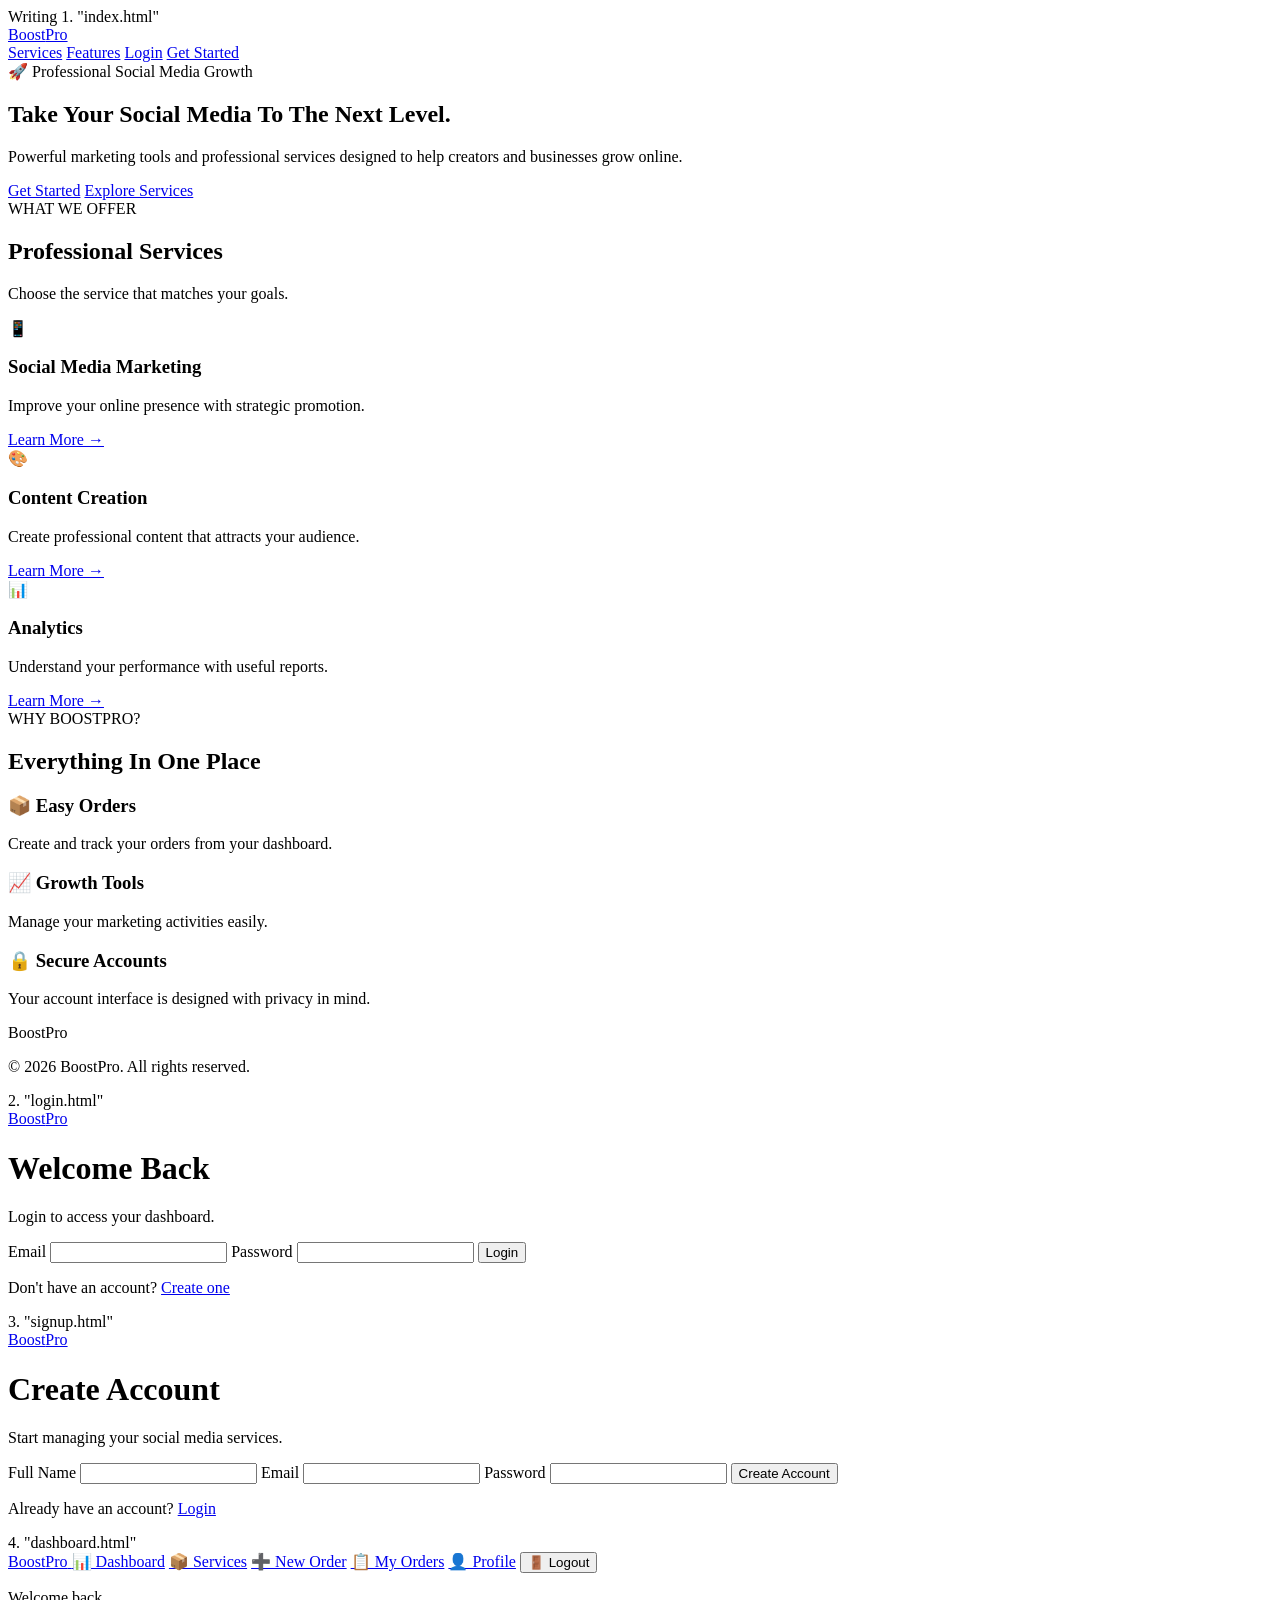
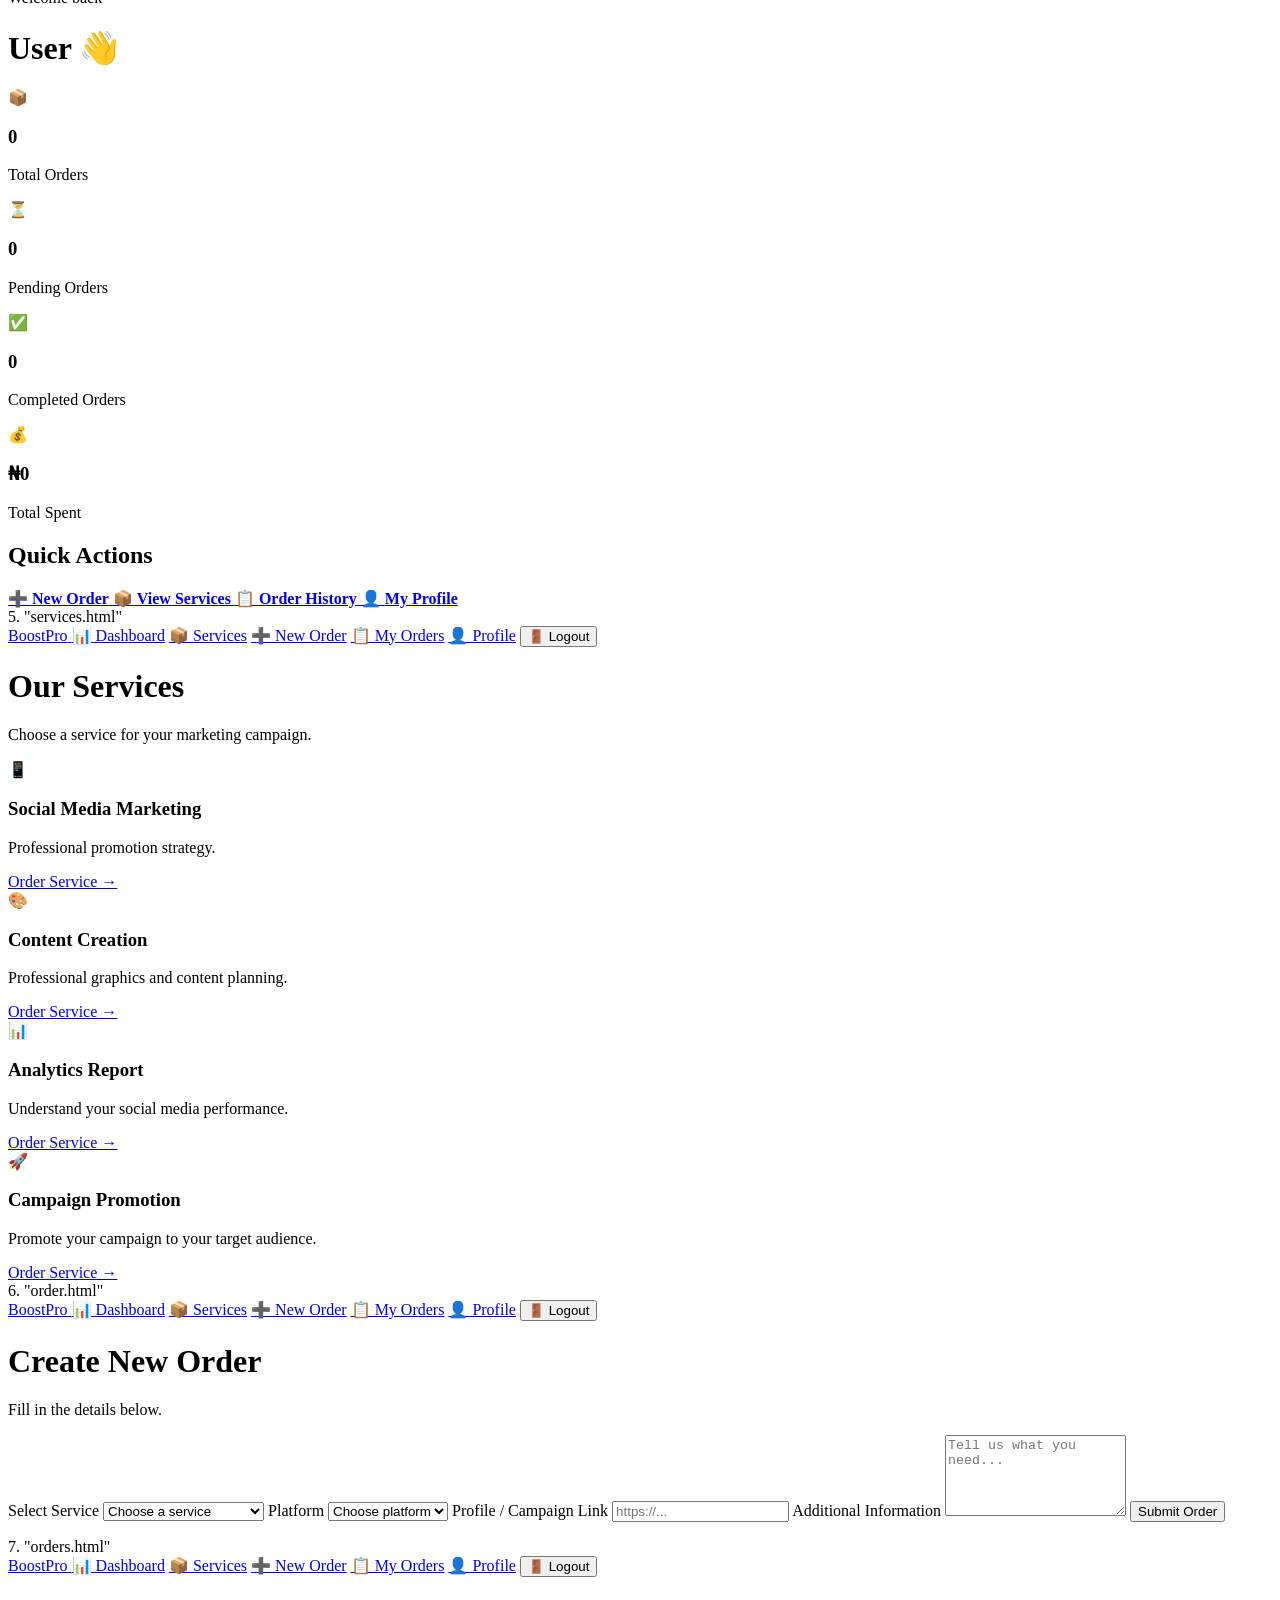
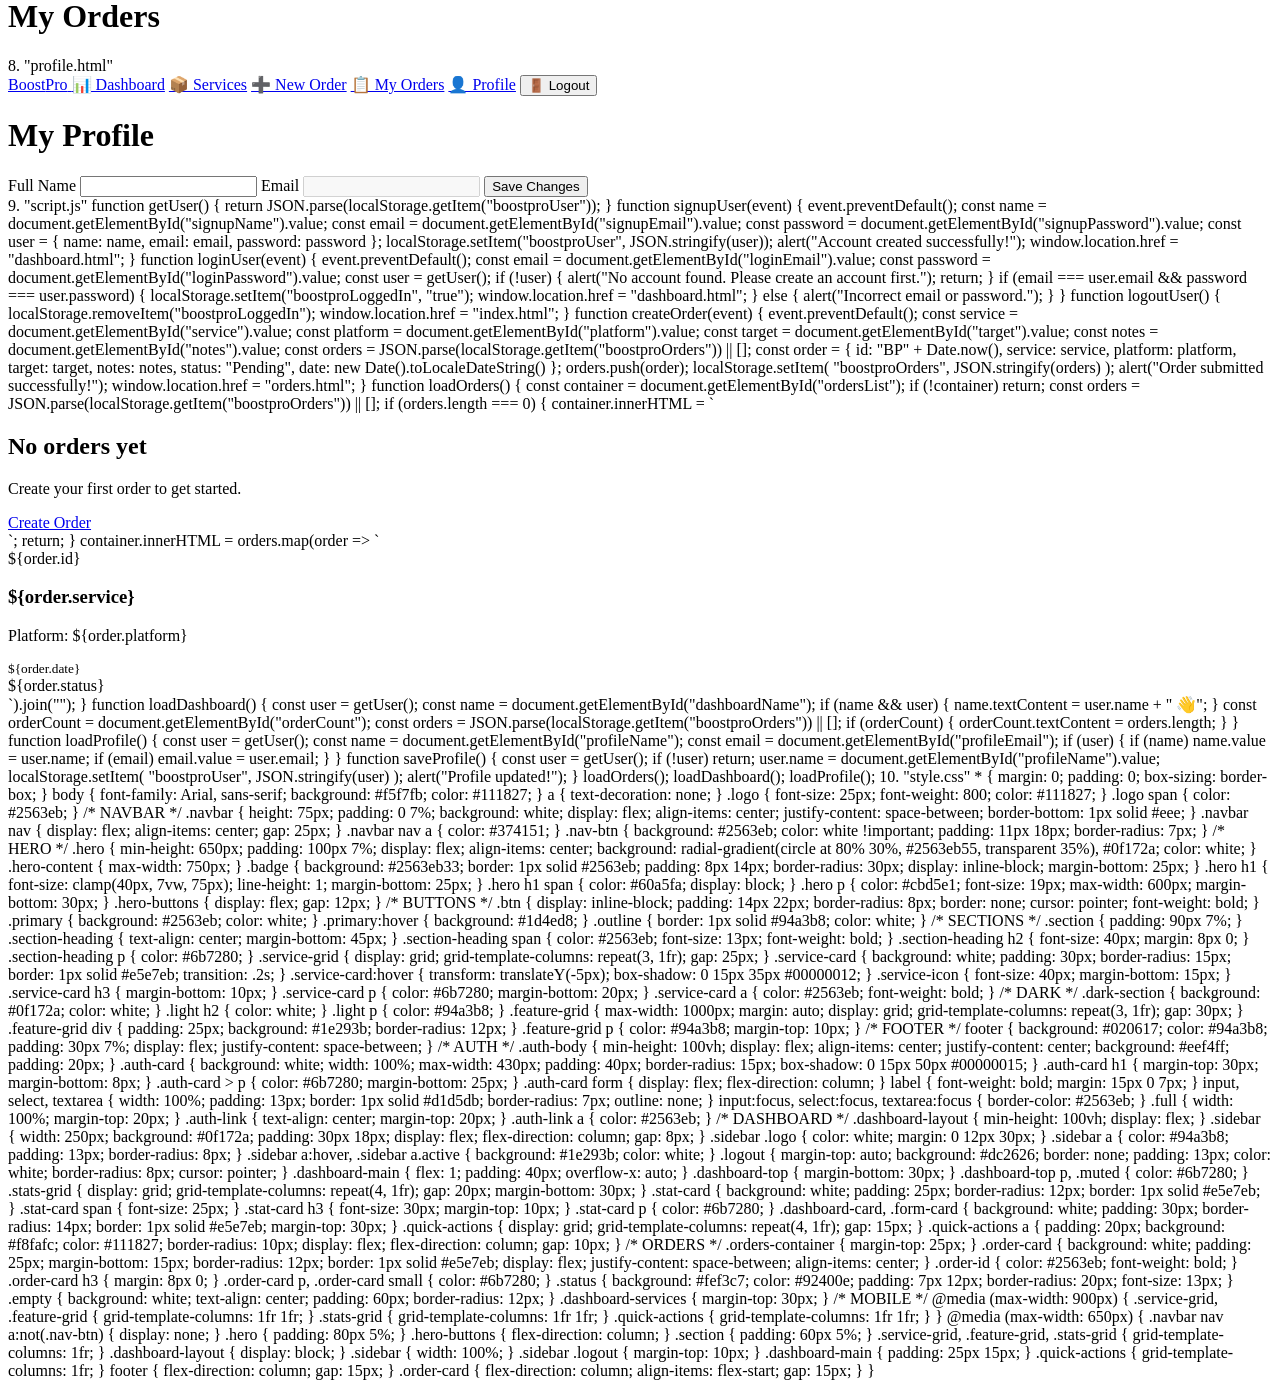
==== index.html @ b759e81b "Add files via upload" ====
Writing

1. "index.html"

<!DOCTYPE html>
<html lang="en">
<head>
  <meta charset="UTF-8">
  <meta name="viewport" content="width=device-width, initial-scale=1.0">
  <title>Danny Hub | Social Media Marketing</title>
  <link rel="stylesheet" href="style.css">
</head>

<body>

<header class="navbar">
  <a href="index.html" class="logo">Boost<span>Pro</span></a>

  <nav>
    <a href="#services">Services</a>
    <a href="#features">Features</a>
    <a href="login.html">Login</a>
    <a href="signup.html" class="nav-btn">Get Started</a>
  </nav>
</header>

<section class="hero">
  <div class="hero-content">
    <span class="badge">🚀 Professional Social Media Growth</span>

    <h1>
      Take Your Social Media
      <span>To The Next Level.</span>
    </h1>

    <p>
      Powerful marketing tools and professional services
      designed to help creators and businesses grow online.
    </p>

    <div class="hero-buttons">
      <a href="signup.html" class="btn primary">Get Started</a>
      <a href="#services" class="btn outline">Explore Services</a>
    </div>
  </div>
</section>

<section id="services" class="section">

  <div class="section-heading">
    <span>WHAT WE OFFER</span>
    <h2>Professional Services</h2>
    <p>Choose the service that matches your goals.</p>
  </div>

  <div class="service-grid">

    <div class="service-card">
      <div class="service-icon">📱</div>
      <h3>Social Media Marketing</h3>
      <p>Improve your online presence with strategic promotion.</p>
      <a href="login.html">Learn More →</a>
    </div>

    <div class="service-card">
      <div class="service-icon">🎨</div>
      <h3>Content Creation</h3>
      <p>Create professional content that attracts your audience.</p>
      <a href="login.html">Learn More →</a>
    </div>

    <div class="service-card">
      <div class="service-icon">📊</div>
      <h3>Analytics</h3>
      <p>Understand your performance with useful reports.</p>
      <a href="login.html">Learn More →</a>
    </div>

  </div>
</section>

<section id="features" class="section dark-section">

  <div class="section-heading light">
    <span>WHY BOOSTPRO?</span>
    <h2>Everything In One Place</h2>
  </div>

  <div class="feature-grid">

    <div>
      <h3>📦 Easy Orders</h3>
      <p>Create and track your orders from your dashboard.</p>
    </div>

    <div>
      <h3>📈 Growth Tools</h3>
      <p>Manage your marketing activities easily.</p>
    </div>

    <div>
      <h3>🔒 Secure Accounts</h3>
      <p>Your account interface is designed with privacy in mind.</p>
    </div>

  </div>

</section>

<footer>
  <div class="logo">Boost<span>Pro</span></div>
  <p>© 2026 BoostPro. All rights reserved.</p>
</footer>

</body>
</html>

2. "login.html"

<!DOCTYPE html>
<html lang="en">
<head>
  <meta charset="UTF-8">
  <meta name="viewport" content="width=device-width, initial-scale=1.0">
  <title>Login | BoostPro</title>
  <link rel="stylesheet" href="style.css">
</head>

<body class="auth-body">

<div class="auth-card">

  <a href="index.html" class="logo">Boost<span>Pro</span></a>

  <h1>Welcome Back</h1>
  <p>Login to access your dashboard.</p>

  <form onsubmit="loginUser(event)">

    <label>Email</label>
    <input type="email" id="loginEmail" required>

    <label>Password</label>
    <input type="password" id="loginPassword" required>

    <button class="btn primary full">Login</button>

  </form>

  <p class="auth-link">
    Don't have an account?
    <a href="signup.html">Create one</a>
  </p>

</div>

<script src="script.js"></script>
</body>
</html>

3. "signup.html"

<!DOCTYPE html>
<html lang="en">
<head>
  <meta charset="UTF-8">
  <meta name="viewport" content="width=device-width, initial-scale=1.0">
  <title>Create Account | BoostPro</title>
  <link rel="stylesheet" href="style.css">
</head>

<body class="auth-body">

<div class="auth-card">

  <a href="index.html" class="logo">Boost<span>Pro</span></a>

  <h1>Create Account</h1>
  <p>Start managing your social media services.</p>

  <form onsubmit="signupUser(event)">

    <label>Full Name</label>
    <input type="text" id="signupName" required>

    <label>Email</label>
    <input type="email" id="signupEmail" required>

    <label>Password</label>
    <input type="password" id="signupPassword" minlength="6" required>

    <button class="btn primary full">Create Account</button>

  </form>

  <p class="auth-link">
    Already have an account?
    <a href="login.html">Login</a>
  </p>

</div>

<script src="script.js"></script>
</body>
</html>

4. "dashboard.html"

<!DOCTYPE html>
<html lang="en">
<head>
  <meta charset="UTF-8">
  <meta name="viewport" content="width=device-width, initial-scale=1.0">
  <title>Dashboard | BoostPro</title>
  <link rel="stylesheet" href="style.css">
</head>

<body>

<div class="dashboard-layout">

<aside class="sidebar">

  <a href="dashboard.html" class="logo">
    Boost<span>Pro</span>
  </a>

  <a class="active" href="dashboard.html">📊 Dashboard</a>
  <a href="services.html">📦 Services</a>
  <a href="order.html">➕ New Order</a>
  <a href="orders.html">📋 My Orders</a>
  <a href="profile.html">👤 Profile</a>

  <button onclick="logoutUser()" class="logout">
    🚪 Logout
  </button>

</aside>

<main class="dashboard-main">

  <div class="dashboard-top">
    <div>
      <p>Welcome back</p>
      <h1 id="dashboardName">User 👋</h1>
    </div>
  </div>

  <div class="stats-grid">

    <div class="stat-card">
      <span>📦</span>
      <h3 id="orderCount">0</h3>
      <p>Total Orders</p>
    </div>

    <div class="stat-card">
      <span>⏳</span>
      <h3>0</h3>
      <p>Pending Orders</p>
    </div>

    <div class="stat-card">
      <span>✅</span>
      <h3>0</h3>
      <p>Completed Orders</p>
    </div>

    <div class="stat-card">
      <span>💰</span>
      <h3>₦0</h3>
      <p>Total Spent</p>
    </div>

  </div>

  <div class="dashboard-card">

    <div class="card-header">
      <h2>Quick Actions</h2>
    </div>

    <div class="quick-actions">

      <a href="order.html">
        <span>➕</span>
        <b>New Order</b>
      </a>

      <a href="services.html">
        <span>📦</span>
        <b>View Services</b>
      </a>

      <a href="orders.html">
        <span>📋</span>
        <b>Order History</b>
      </a>

      <a href="profile.html">
        <span>👤</span>
        <b>My Profile</b>
      </a>

    </div>

  </div>

</main>

</div>

<script src="script.js"></script>
</body>
</html>

5. "services.html"

<!DOCTYPE html>
<html lang="en">
<head>
  <meta charset="UTF-8">
  <meta name="viewport" content="width=device-width, initial-scale=1.0">
  <title>Services | BoostPro</title>
  <link rel="stylesheet" href="style.css">
</head>

<body>

<div class="dashboard-layout">

<aside class="sidebar">

  <a href="dashboard.html" class="logo">
    Boost<span>Pro</span>
  </a>

  <a href="dashboard.html">📊 Dashboard</a>
  <a class="active" href="services.html">📦 Services</a>
  <a href="order.html">➕ New Order</a>
  <a href="orders.html">📋 My Orders</a>
  <a href="profile.html">👤 Profile</a>

  <button onclick="logoutUser()" class="logout">🚪 Logout</button>

</aside>

<main class="dashboard-main">

<h1>Our Services</h1>
<p class="muted">Choose a service for your marketing campaign.</p>

<div class="service-grid dashboard-services">

  <div class="service-card">
    <div class="service-icon">📱</div>
    <h3>Social Media Marketing</h3>
    <p>Professional promotion strategy.</p>
    <a href="order.html">Order Service →</a>
  </div>

  <div class="service-card">
    <div class="service-icon">🎨</div>
    <h3>Content Creation</h3>
    <p>Professional graphics and content planning.</p>
    <a href="order.html">Order Service →</a>
  </div>

  <div class="service-card">
    <div class="service-icon">📊</div>
    <h3>Analytics Report</h3>
    <p>Understand your social media performance.</p>
    <a href="order.html">Order Service →</a>
  </div>

  <div class="service-card">
    <div class="service-icon">🚀</div>
    <h3>Campaign Promotion</h3>
    <p>Promote your campaign to your target audience.</p>
    <a href="order.html">Order Service →</a>
  </div>

</div>

</main>
</div>

<script src="script.js"></script>
</body>
</html>

6. "order.html"

<!DOCTYPE html>
<html lang="en">
<head>
  <meta charset="UTF-8">
  <meta name="viewport" content="width=device-width, initial-scale=1.0">
  <title>New Order | BoostPro</title>
  <link rel="stylesheet" href="style.css">
</head>

<body>

<div class="dashboard-layout">

<aside class="sidebar">

  <a href="dashboard.html" class="logo">
    Boost<span>Pro</span>
  </a>

  <a href="dashboard.html">📊 Dashboard</a>
  <a href="services.html">📦 Services</a>
  <a class="active" href="order.html">➕ New Order</a>
  <a href="orders.html">📋 My Orders</a>
  <a href="profile.html">👤 Profile</a>

  <button onclick="logoutUser()" class="logout">🚪 Logout</button>

</aside>

<main class="dashboard-main">

<div class="form-card">

  <h1>Create New Order</h1>
  <p class="muted">Fill in the details below.</p>

  <form onsubmit="createOrder(event)">

    <label>Select Service</label>

    <select id="service" required>

      <option value="">Choose a service</option>
      <option>Social Media Marketing</option>
      <option>Content Creation</option>
      <option>Analytics Report</option>
      <option>Campaign Promotion</option>

    </select>

    <label>Platform</label>

    <select id="platform" required>

      <option value="">Choose platform</option>
      <option>Instagram</option>
      <option>TikTok</option>
      <option>YouTube</option>
      <option>Facebook</option>
      <option>X</option>

    </select>

    <label>Profile / Campaign Link</label>

    <input
      type="url"
      id="target"
      placeholder="https://..."
      required>

    <label>Additional Information</label>

    <textarea
      id="notes"
      rows="5"
      placeholder="Tell us what you need..."></textarea>

    <button class="btn primary full">
      Submit Order
    </button>

  </form>

</div>

</main>
</div>

<script src="script.js"></script>
</body>
</html>

7. "orders.html"

<!DOCTYPE html>
<html lang="en">
<head>
  <meta charset="UTF-8">
  <meta name="viewport" content="width=device-width, initial-scale=1.0">
  <title>My Orders | BoostPro</title>
  <link rel="stylesheet" href="style.css">
</head>

<body>

<div class="dashboard-layout">

<aside class="sidebar">

  <a href="dashboard.html" class="logo">
    Boost<span>Pro</span>
  </a>

  <a href="dashboard.html">📊 Dashboard</a>
  <a href="services.html">📦 Services</a>
  <a href="order.html">➕ New Order</a>
  <a class="active" href="orders.html">📋 My Orders</a>
  <a href="profile.html">👤 Profile</a>

  <button onclick="logoutUser()" class="logout">🚪 Logout</button>

</aside>

<main class="dashboard-main">

<h1>My Orders</h1>

<div class="orders-container" id="ordersList"></div>

</main>
</div>

<script src="script.js"></script>
</body>
</html>

8. "profile.html"

<!DOCTYPE html>
<html lang="en">
<head>
  <meta charset="UTF-8">
  <meta name="viewport" content="width=device-width, initial-scale=1.0">
  <title>Profile | BoostPro</title>
  <link rel="stylesheet" href="style.css">
</head>

<body>

<div class="dashboard-layout">

<aside class="sidebar">

  <a href="dashboard.html" class="logo">
    Boost<span>Pro</span>
  </a>

  <a href="dashboard.html">📊 Dashboard</a>
  <a href="services.html">📦 Services</a>
  <a href="order.html">➕ New Order</a>
  <a href="orders.html">📋 My Orders</a>
  <a class="active" href="profile.html">👤 Profile</a>

  <button onclick="logoutUser()" class="logout">🚪 Logout</button>

</aside>

<main class="dashboard-main">

<div class="form-card">

<h1>My Profile</h1>

<label>Full Name</label>
<input type="text" id="profileName">

<label>Email</label>
<input type="email" id="profileEmail" disabled>

<button onclick="saveProfile()" class="btn primary">
Save Changes
</button>

</div>

</main>
</div>

<script src="script.js"></script>
</body>
</html>

9. "script.js"

function getUser() {
  return JSON.parse(localStorage.getItem("boostproUser"));
}

function signupUser(event) {

  event.preventDefault();

  const name = document.getElementById("signupName").value;
  const email = document.getElementById("signupEmail").value;
  const password = document.getElementById("signupPassword").value;

  const user = {
    name: name,
    email: email,
    password: password
  };

  localStorage.setItem("boostproUser", JSON.stringify(user));

  alert("Account created successfully!");

  window.location.href = "dashboard.html";
}


function loginUser(event) {

  event.preventDefault();

  const email = document.getElementById("loginEmail").value;
  const password = document.getElementById("loginPassword").value;

  const user = getUser();

  if (!user) {
    alert("No account found. Please create an account first.");
    return;
  }

  if (email === user.email && password === user.password) {

    localStorage.setItem("boostproLoggedIn", "true");

    window.location.href = "dashboard.html";

  } else {

    alert("Incorrect email or password.");

  }
}


function logoutUser() {

  localStorage.removeItem("boostproLoggedIn");

  window.location.href = "index.html";
}


function createOrder(event) {

  event.preventDefault();

  const service = document.getElementById("service").value;
  const platform = document.getElementById("platform").value;
  const target = document.getElementById("target").value;
  const notes = document.getElementById("notes").value;

  const orders =
    JSON.parse(localStorage.getItem("boostproOrders")) || [];

  const order = {

    id: "BP" + Date.now(),

    service: service,

    platform: platform,

    target: target,

    notes: notes,

    status: "Pending",

    date: new Date().toLocaleDateString()

  };

  orders.push(order);

  localStorage.setItem(
    "boostproOrders",
    JSON.stringify(orders)
  );

  alert("Order submitted successfully!");

  window.location.href = "orders.html";
}


function loadOrders() {

  const container =
    document.getElementById("ordersList");

  if (!container) return;

  const orders =
    JSON.parse(localStorage.getItem("boostproOrders")) || [];

  if (orders.length === 0) {

    container.innerHTML = `
      <div class="empty">
        <h2>No orders yet</h2>
        <p>Create your first order to get started.</p>
        <a href="order.html" class="btn primary">
          Create Order
        </a>
      </div>
    `;

    return;
  }

  container.innerHTML = orders.map(order => `

    <div class="order-card">

      <div>

        <span class="order-id">
          ${order.id}
        </span>

        <h3>${order.service}</h3>

        <p>
          Platform: ${order.platform}
        </p>

        <small>
          ${order.date}
        </small>

      </div>

      <span class="status">
        ${order.status}
      </span>

    </div>

  `).join("");
}


function loadDashboard() {

  const user = getUser();

  const name =
    document.getElementById("dashboardName");

  if (name && user) {
    name.textContent = user.name + " 👋";
  }

  const orderCount =
    document.getElementById("orderCount");

  const orders =
    JSON.parse(localStorage.getItem("boostproOrders")) || [];

  if (orderCount) {
    orderCount.textContent = orders.length;
  }
}


function loadProfile() {

  const user = getUser();

  const name =
    document.getElementById("profileName");

  const email =
    document.getElementById("profileEmail");

  if (user) {

    if (name) name.value = user.name;

    if (email) email.value = user.email;

  }
}


function saveProfile() {

  const user = getUser();

  if (!user) return;

  user.name =
    document.getElementById("profileName").value;

  localStorage.setItem(
    "boostproUser",
    JSON.stringify(user)
  );

  alert("Profile updated!");

}


loadOrders();
loadDashboard();
loadProfile();

10. "style.css"

* {
  margin: 0;
  padding: 0;
  box-sizing: border-box;
}

body {
  font-family: Arial, sans-serif;
  background: #f5f7fb;
  color: #111827;
}

a {
  text-decoration: none;
}

.logo {
  font-size: 25px;
  font-weight: 800;
  color: #111827;
}

.logo span {
  color: #2563eb;
}

/* NAVBAR */

.navbar {
  height: 75px;
  padding: 0 7%;
  background: white;
  display: flex;
  align-items: center;
  justify-content: space-between;
  border-bottom: 1px solid #eee;
}

.navbar nav {
  display: flex;
  align-items: center;
  gap: 25px;
}

.navbar nav a {
  color: #374151;
}

.nav-btn {
  background: #2563eb;
  color: white !important;
  padding: 11px 18px;
  border-radius: 7px;
}

/* HERO */

.hero {
  min-height: 650px;
  padding: 100px 7%;
  display: flex;
  align-items: center;
  background:
    radial-gradient(circle at 80% 30%, #2563eb55, transparent 35%),
    #0f172a;
  color: white;
}

.hero-content {
  max-width: 750px;
}

.badge {
  background: #2563eb33;
  border: 1px solid #2563eb;
  padding: 8px 14px;
  border-radius: 30px;
  display: inline-block;
  margin-bottom: 25px;
}

.hero h1 {
  font-size: clamp(40px, 7vw, 75px);
  line-height: 1;
  margin-bottom: 25px;
}

.hero h1 span {
  color: #60a5fa;
  display: block;
}

.hero p {
  color: #cbd5e1;
  font-size: 19px;
  max-width: 600px;
  margin-bottom: 30px;
}

.hero-buttons {
  display: flex;
  gap: 12px;
}

/* BUTTONS */

.btn {
  display: inline-block;
  padding: 14px 22px;
  border-radius: 8px;
  border: none;
  cursor: pointer;
  font-weight: bold;
}

.primary {
  background: #2563eb;
  color: white;
}

.primary:hover {
  background: #1d4ed8;
}

.outline {
  border: 1px solid #94a3b8;
  color: white;
}

/* SECTIONS */

.section {
  padding: 90px 7%;
}

.section-heading {
  text-align: center;
  margin-bottom: 45px;
}

.section-heading span {
  color: #2563eb;
  font-size: 13px;
  font-weight: bold;
}

.section-heading h2 {
  font-size: 40px;
  margin: 8px 0;
}

.section-heading p {
  color: #6b7280;
}

.service-grid {
  display: grid;
  grid-template-columns: repeat(3, 1fr);
  gap: 25px;
}

.service-card {
  background: white;
  padding: 30px;
  border-radius: 15px;
  border: 1px solid #e5e7eb;
  transition: .2s;
}

.service-card:hover {
  transform: translateY(-5px);
  box-shadow: 0 15px 35px #00000012;
}

.service-icon {
  font-size: 40px;
  margin-bottom: 15px;
}

.service-card h3 {
  margin-bottom: 10px;
}

.service-card p {
  color: #6b7280;
  margin-bottom: 20px;
}

.service-card a {
  color: #2563eb;
  font-weight: bold;
}

/* DARK */

.dark-section {
  background: #0f172a;
  color: white;
}

.light h2 {
  color: white;
}

.light p {
  color: #94a3b8;
}

.feature-grid {
  max-width: 1000px;
  margin: auto;
  display: grid;
  grid-template-columns: repeat(3, 1fr);
  gap: 30px;
}

.feature-grid div {
  padding: 25px;
  background: #1e293b;
  border-radius: 12px;
}

.feature-grid p {
  color: #94a3b8;
  margin-top: 10px;
}

/* FOOTER */

footer {
  background: #020617;
  color: #94a3b8;
  padding: 30px 7%;
  display: flex;
  justify-content: space-between;
}

/* AUTH */

.auth-body {
  min-height: 100vh;
  display: flex;
  align-items: center;
  justify-content: center;
  background: #eef4ff;
  padding: 20px;
}

.auth-card {
  background: white;
  width: 100%;
  max-width: 430px;
  padding: 40px;
  border-radius: 15px;
  box-shadow: 0 15px 50px #00000015;
}

.auth-card h1 {
  margin-top: 30px;
  margin-bottom: 8px;
}

.auth-card > p {
  color: #6b7280;
  margin-bottom: 25px;
}

.auth-card form {
  display: flex;
  flex-direction: column;
}

label {
  font-weight: bold;
  margin: 15px 0 7px;
}

input,
select,
textarea {
  width: 100%;
  padding: 13px;
  border: 1px solid #d1d5db;
  border-radius: 7px;
  outline: none;
}

input:focus,
select:focus,
textarea:focus {
  border-color: #2563eb;
}

.full {
  width: 100%;
  margin-top: 20px;
}

.auth-link {
  text-align: center;
  margin-top: 20px;
}

.auth-link a {
  color: #2563eb;
}

/* DASHBOARD */

.dashboard-layout {
  min-height: 100vh;
  display: flex;
}

.sidebar {
  width: 250px;
  background: #0f172a;
  padding: 30px 18px;
  display: flex;
  flex-direction: column;
  gap: 8px;
}

.sidebar .logo {
  color: white;
  margin: 0 12px 30px;
}

.sidebar a {
  color: #94a3b8;
  padding: 13px;
  border-radius: 8px;
}

.sidebar a:hover,
.sidebar a.active {
  background: #1e293b;
  color: white;
}

.logout {
  margin-top: auto;
  background: #dc2626;
  border: none;
  padding: 13px;
  color: white;
  border-radius: 8px;
  cursor: pointer;
}

.dashboard-main {
  flex: 1;
  padding: 40px;
  overflow-x: auto;
}

.dashboard-top {
  margin-bottom: 30px;
}

.dashboard-top p,
.muted {
  color: #6b7280;
}

.stats-grid {
  display: grid;
  grid-template-columns: repeat(4, 1fr);
  gap: 20px;
  margin-bottom: 30px;
}

.stat-card {
  background: white;
  padding: 25px;
  border-radius: 12px;
  border: 1px solid #e5e7eb;
}

.stat-card span {
  font-size: 25px;
}

.stat-card h3 {
  font-size: 30px;
  margin-top: 10px;
}

.stat-card p {
  color: #6b7280;
}

.dashboard-card,
.form-card {
  background: white;
  padding: 30px;
  border-radius: 14px;
  border: 1px solid #e5e7eb;
  margin-top: 30px;
}

.quick-actions {
  display: grid;
  grid-template-columns: repeat(4, 1fr);
  gap: 15px;
}

.quick-actions a {
  padding: 20px;
  background: #f8fafc;
  color: #111827;
  border-radius: 10px;
  display: flex;
  flex-direction: column;
  gap: 10px;
}

/* ORDERS */

.orders-container {
  margin-top: 25px;
}

.order-card {
  background: white;
  padding: 25px;
  margin-bottom: 15px;
  border-radius: 12px;
  border: 1px solid #e5e7eb;
  display: flex;
  justify-content: space-between;
  align-items: center;
}

.order-id {
  color: #2563eb;
  font-weight: bold;
}

.order-card h3 {
  margin: 8px 0;
}

.order-card p,
.order-card small {
  color: #6b7280;
}

.status {
  background: #fef3c7;
  color: #92400e;
  padding: 7px 12px;
  border-radius: 20px;
  font-size: 13px;
}

.empty {
  background: white;
  text-align: center;
  padding: 60px;
  border-radius: 12px;
}

.dashboard-services {
  margin-top: 30px;
}

/* MOBILE */

@media (max-width: 900px) {

  .service-grid,
  .feature-grid {
    grid-template-columns: 1fr 1fr;
  }

  .stats-grid {
    grid-template-columns: 1fr 1fr;
  }

  .quick-actions {
    grid-template-columns: 1fr 1fr;
  }

}

@media (max-width: 650px) {

  .navbar nav a:not(.nav-btn) {
    display: none;
  }

  .hero {
    padding: 80px 5%;
  }

  .hero-buttons {
    flex-direction: column;
  }

  .section {
    padding: 60px 5%;
  }

  .service-grid,
  .feature-grid,
  .stats-grid {
    grid-template-columns: 1fr;
  }

  .dashboard-layout {
    display: block;
  }

  .sidebar {
    width: 100%;
  }

  .sidebar .logout {
    margin-top: 10px;
  }

  .dashboard-main {
    padding: 25px 15px;
  }

  .quick-actions {
    grid-template-columns: 1fr;
  }

  footer {
    flex-direction: column;
    gap: 15px;
  }

  .order-card {
    flex-direction: column;
    align-items: flex-start;
    gap: 15px;
  }

}
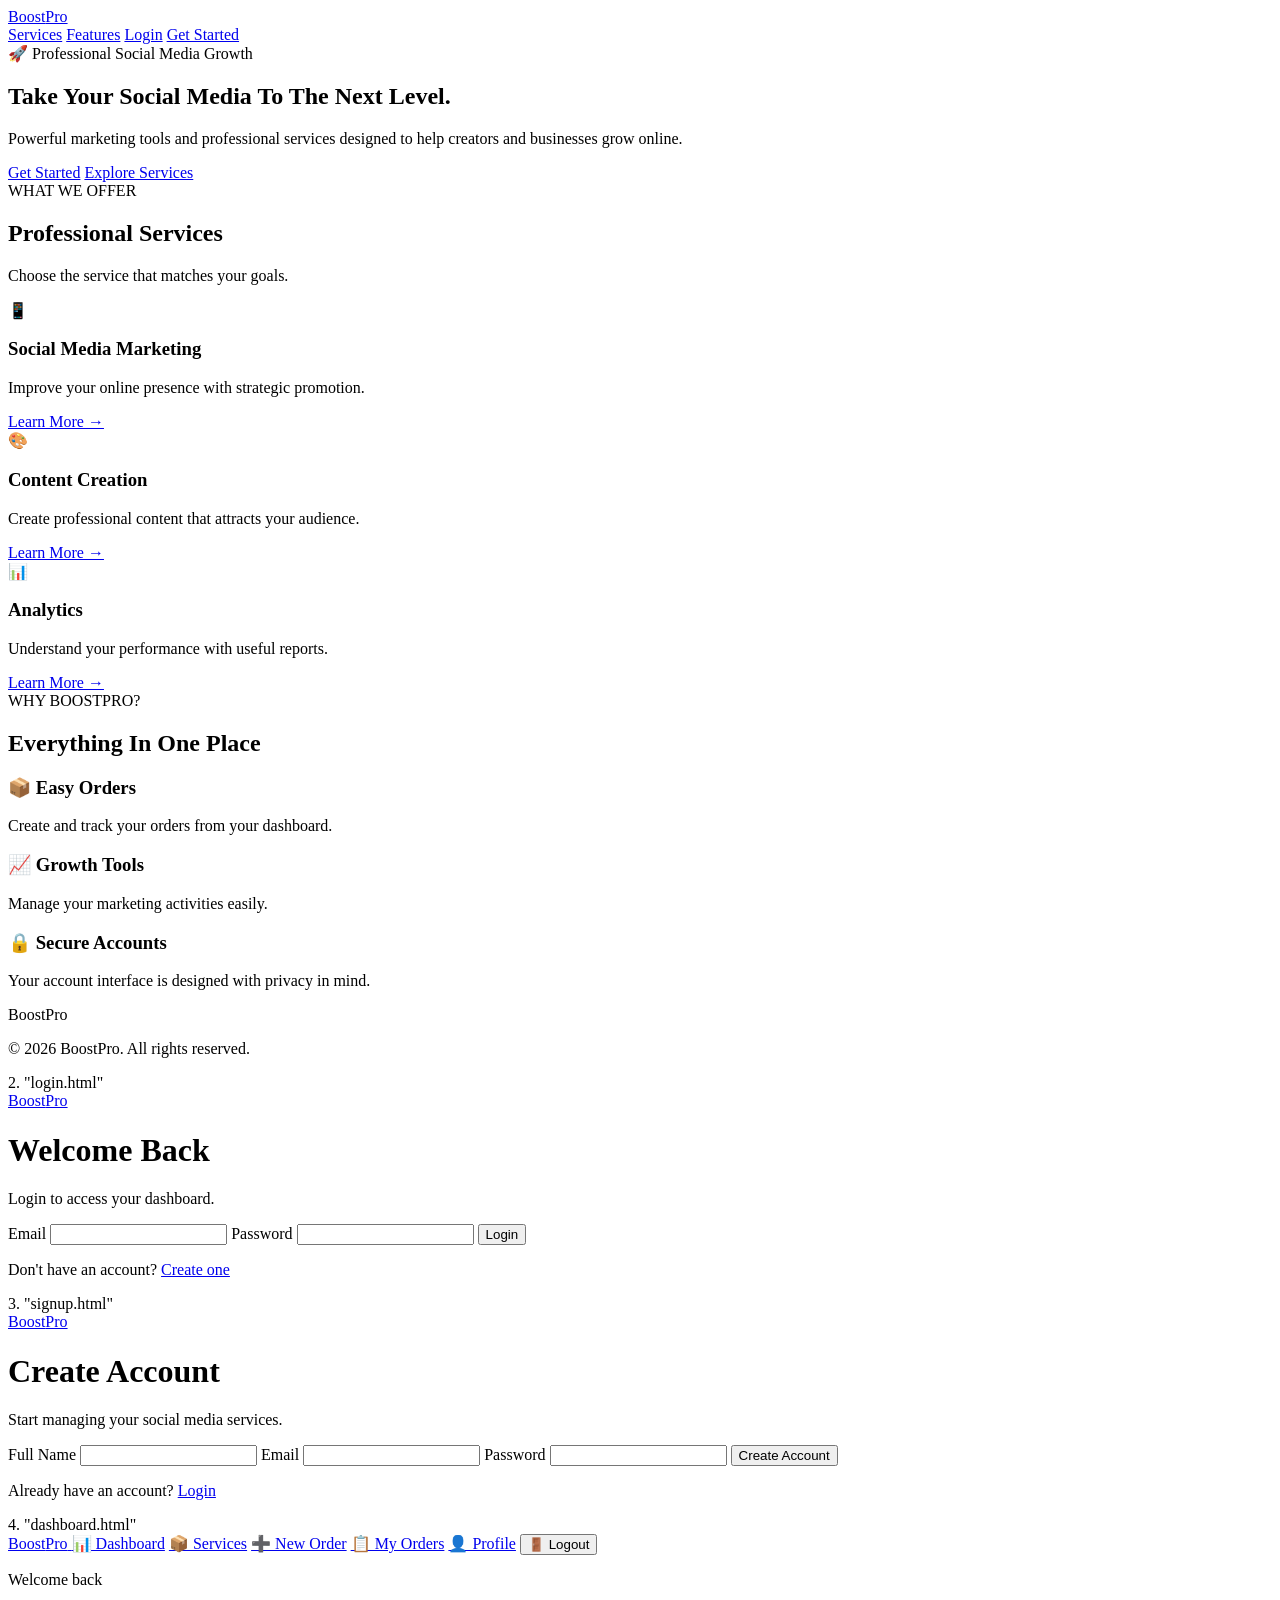
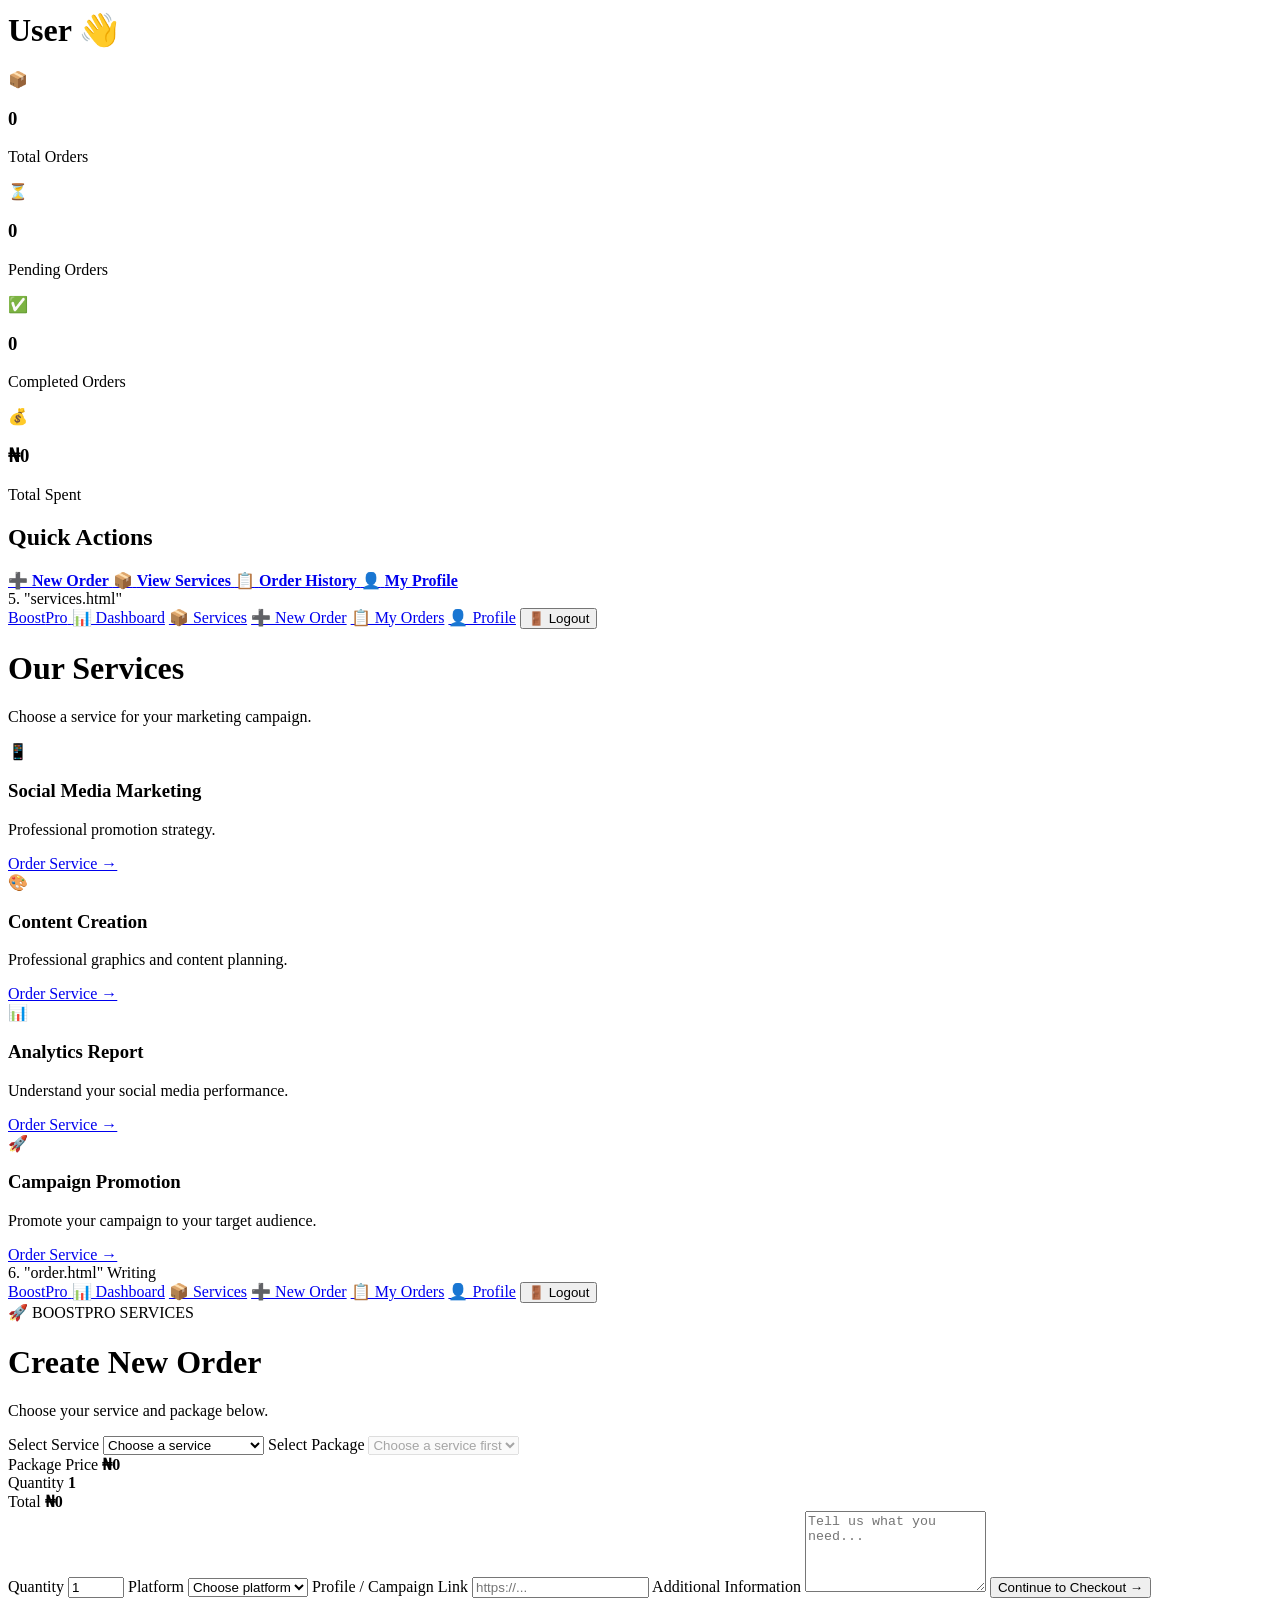
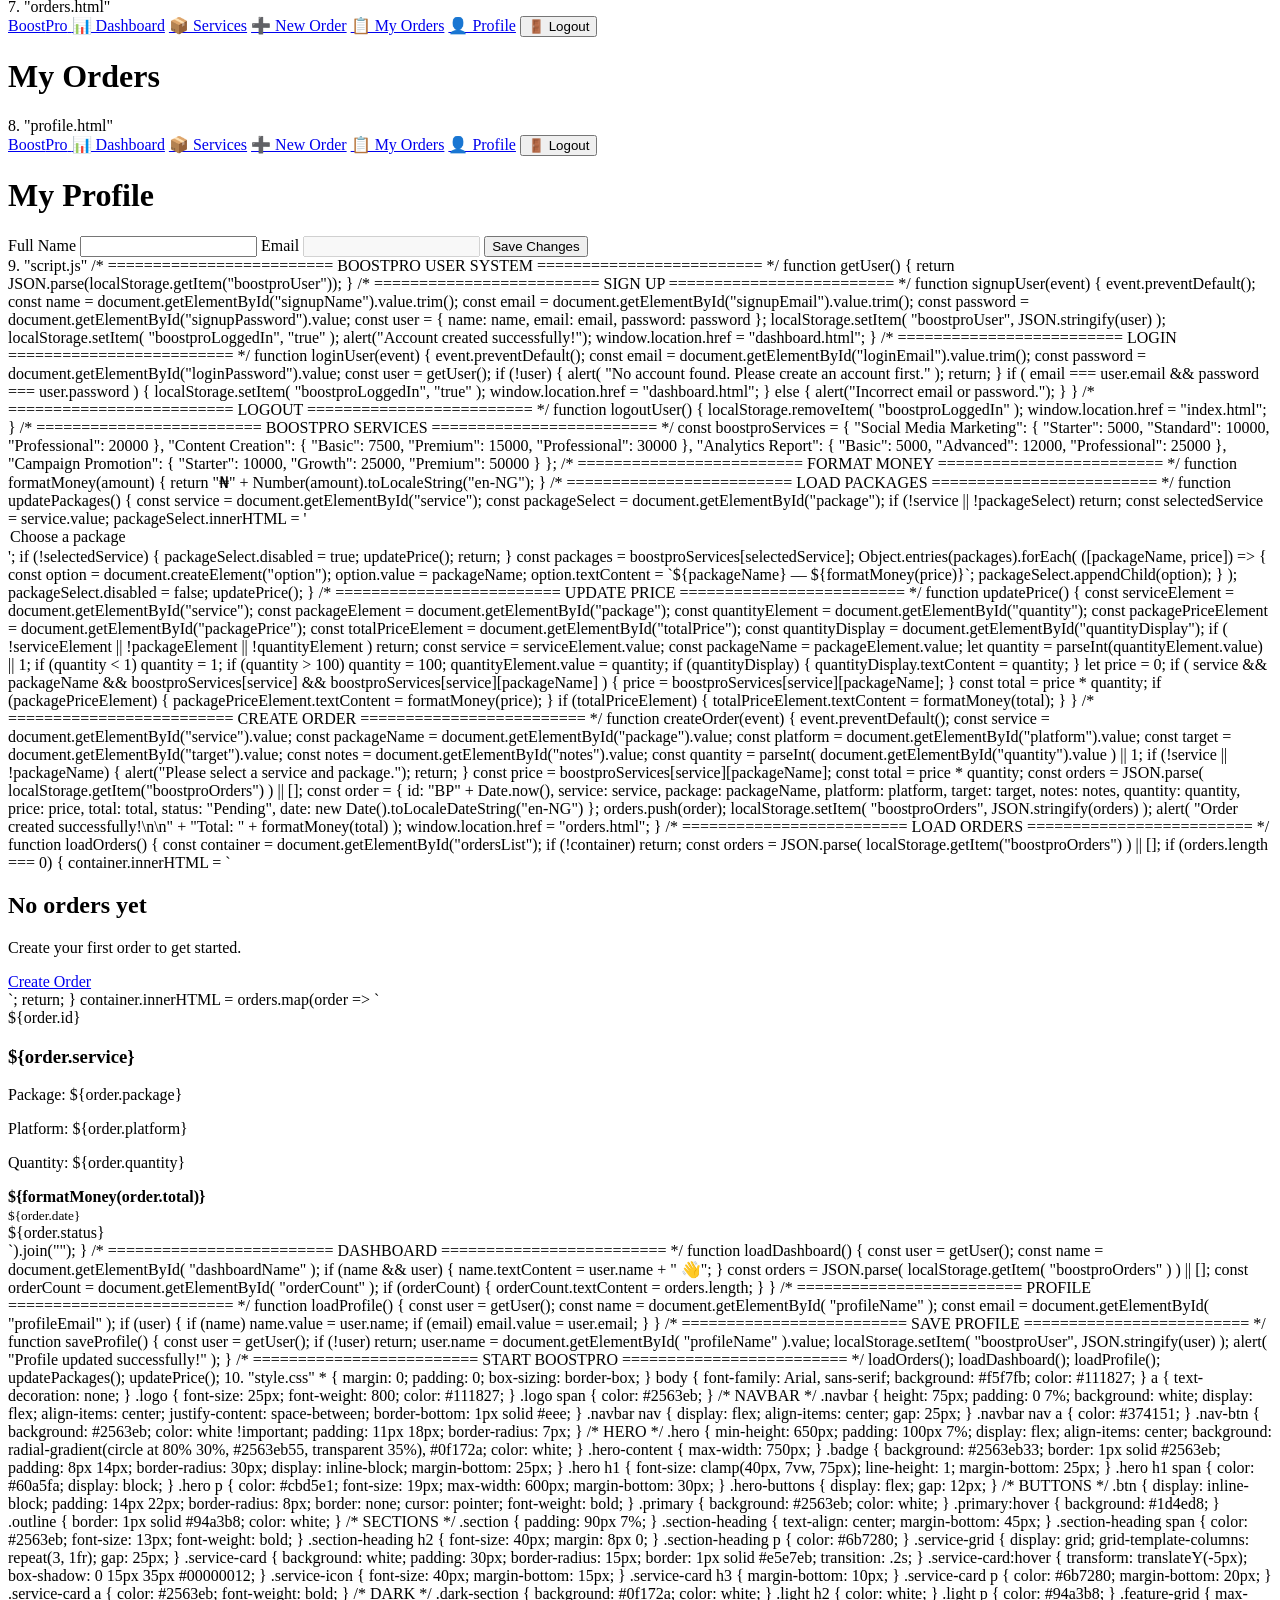
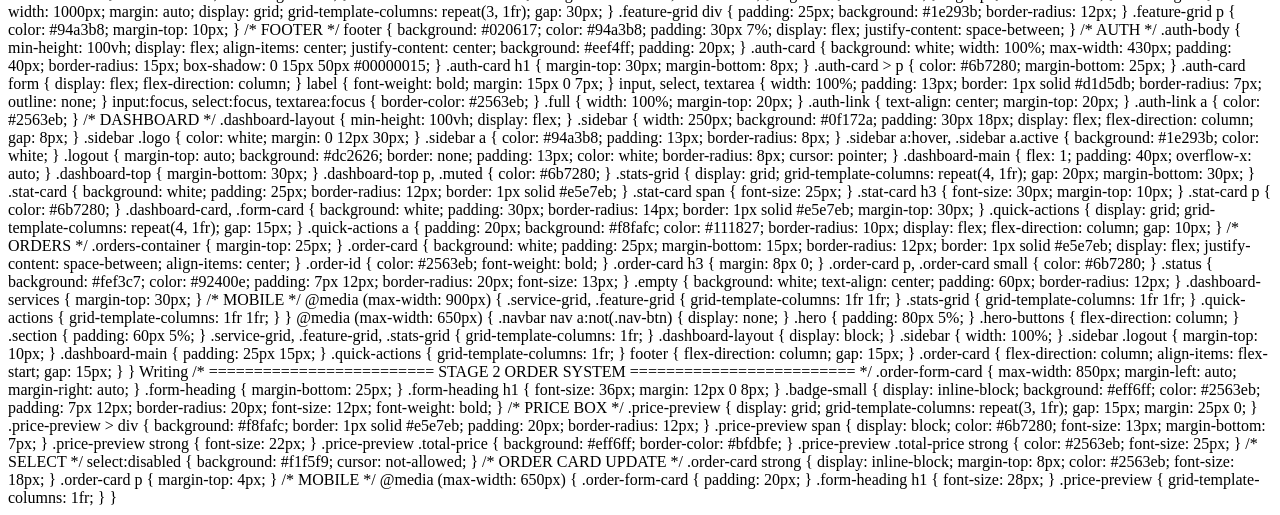
==== commit 320cffa2: "Add files via upload" ====
--- a/index.html
+++ b/index.html
@@ -1,6 +1,3 @@
-Writing
-
-1. "index.html"
 
 <!DOCTYPE html>
 <html lang="en">
@@ -13,6 +10,10 @@
 
 <body>
 
+</body>
+<script scr="script.js"></script>
+</html>
+
 <header class="navbar">
   <a href="index.html" class="logo">Boost<span>Pro</span></a>
 
@@ -391,6 +392,8 @@
 
 6. "order.html"
 
+Writing
+
 <!DOCTYPE html>
 <html lang="en">
 <head>
@@ -422,30 +425,90 @@
 
 <main class="dashboard-main">
 
-<div class="form-card">
-
-  <h1>Create New Order</h1>
-  <p class="muted">Fill in the details below.</p>
+<div class="form-card order-form-card">
+
+  <div class="form-heading">
+    <span class="badge-small">🚀 BOOSTPRO SERVICES</span>
+    <h1>Create New Order</h1>
+    <p class="muted">Choose your service and package below.</p>
+  </div>
 
   <form onsubmit="createOrder(event)">
 
     <label>Select Service</label>
 
-    <select id="service" required>
+    <select id="service" onchange="updatePackages()" required>
 
       <option value="">Choose a service</option>
-      <option>Social Media Marketing</option>
-      <option>Content Creation</option>
-      <option>Analytics Report</option>
-      <option>Campaign Promotion</option>
+
+      <option value="Social Media Marketing">
+        Social Media Marketing
+      </option>
+
+      <option value="Content Creation">
+        Content Creation
+      </option>
+
+      <option value="Analytics Report">
+        Analytics Report
+      </option>
+
+      <option value="Campaign Promotion">
+        Campaign Promotion
+      </option>
 
     </select>
 
+
+    <label>Select Package</label>
+
+    <select id="package" onchange="updatePrice()" required disabled>
+
+      <option value="">Choose a service first</option>
+
+    </select>
+
+
+    <div class="price-preview">
+
+      <div>
+        <span>Package Price</span>
+        <strong id="packagePrice">₦0</strong>
+      </div>
+
+      <div>
+        <span>Quantity</span>
+        <strong id="quantityDisplay">1</strong>
+      </div>
+
+      <div class="total-price">
+        <span>Total</span>
+        <strong id="totalPrice">₦0</strong>
+      </div>
+
+    </div>
+
+
+    <label>Quantity</label>
+
+    <input
+      type="number"
+      id="quantity"
+      value="1"
+      min="1"
+      max="100"
+      onchange="updatePrice()"
+      oninput="updatePrice()"
+      required
+    >
+
+
     <label>Platform</label>
 
     <select id="platform" required>
 
       <option value="">Choose platform</option>
+
       <option>Instagram</option>
       <option>TikTok</option>
       <option>YouTube</option>
@@ -454,23 +517,28 @@
 
     </select>
 
+
     <label>Profile / Campaign Link</label>
 
     <input
       type="url"
       id="target"
       placeholder="https://..."
-      required>
+      required
+    >
+
 
     <label>Additional Information</label>
 
     <textarea
       id="notes"
       rows="5"
-      placeholder="Tell us what you need..."></textarea>
+      placeholder="Tell us what you need..."
+    ></textarea>
+
 
     <button class="btn primary full">
-      Submit Order
+      Continue to Checkout →
     </button>
 
   </form>
@@ -481,6 +549,7 @@
 </div>
 
 <script src="script.js"></script>
+
 </body>
 </html>
 
@@ -586,16 +655,25 @@
 
 9. "script.js"
 
+/* =========================
+   BOOSTPRO USER SYSTEM
+========================= */
+
 function getUser() {
   return JSON.parse(localStorage.getItem("boostproUser"));
 }
 
+
+/* =========================
+   SIGN UP
+========================= */
+
 function signupUser(event) {
 
   event.preventDefault();
 
-  const name = document.getElementById("signupName").value;
-  const email = document.getElementById("signupEmail").value;
+  const name = document.getElementById("signupName").value.trim();
+  const email = document.getElementById("signupEmail").value.trim();
   const password = document.getElementById("signupPassword").value;
 
   const user = {
@@ -604,7 +682,15 @@
     password: password
   };
 
-  localStorage.setItem("boostproUser", JSON.stringify(user));
+  localStorage.setItem(
+    "boostproUser",
+    JSON.stringify(user)
+  );
+
+  localStorage.setItem(
+    "boostproLoggedIn",
+    "true"
+  );
 
   alert("Account created successfully!");
 
@@ -612,23 +698,40 @@
 }
 
 
+/* =========================
+   LOGIN
+========================= */
+
 function loginUser(event) {
 
   event.preventDefault();
 
-  const email = document.getElementById("loginEmail").value;
-  const password = document.getElementById("loginPassword").value;
+  const email =
+    document.getElementById("loginEmail").value.trim();
+
+  const password =
+    document.getElementById("loginPassword").value;
 
   const user = getUser();
 
   if (!user) {
-    alert("No account found. Please create an account first.");
+
+    alert(
+      "No account found. Please create an account first."
+    );
+
     return;
   }
 
-  if (email === user.email && password === user.password) {
-
-    localStorage.setItem("boostproLoggedIn", "true");
+  if (
+    email === user.email &&
+    password === user.password
+  ) {
+
+    localStorage.setItem(
+      "boostproLoggedIn",
+      "true"
+    );
 
     window.location.href = "dashboard.html";
 
@@ -640,25 +743,259 @@
 }
 
 
+/* =========================
+   LOGOUT
+========================= */
+
 function logoutUser() {
 
-  localStorage.removeItem("boostproLoggedIn");
+  localStorage.removeItem(
+    "boostproLoggedIn"
+  );
 
   window.location.href = "index.html";
 }
 
 
+/* =========================
+   BOOSTPRO SERVICES
+========================= */
+
+const boostproServices = {
+
+  "Social Media Marketing": {
+
+    "Starter": 5000,
+    "Standard": 10000,
+    "Professional": 20000
+
+  },
+
+  "Content Creation": {
+
+    "Basic": 7500,
+    "Premium": 15000,
+    "Professional": 30000
+
+  },
+
+  "Analytics Report": {
+
+    "Basic": 5000,
+    "Advanced": 12000,
+    "Professional": 25000
+
+  },
+
+  "Campaign Promotion": {
+
+    "Starter": 10000,
+    "Growth": 25000,
+    "Premium": 50000
+
+  }
+
+};
+
+
+/* =========================
+   FORMAT MONEY
+========================= */
+
+function formatMoney(amount) {
+
+  return "₦" +
+    Number(amount).toLocaleString("en-NG");
+
+}
+
+
+/* =========================
+   LOAD PACKAGES
+========================= */
+
+function updatePackages() {
+
+  const service =
+    document.getElementById("service");
+
+  const packageSelect =
+    document.getElementById("package");
+
+  if (!service || !packageSelect) return;
+
+  const selectedService =
+    service.value;
+
+  packageSelect.innerHTML =
+    '<option value="">Choose a package</option>';
+
+  if (!selectedService) {
+
+    packageSelect.disabled = true;
+
+    updatePrice();
+
+    return;
+  }
+
+  const packages =
+    boostproServices[selectedService];
+
+  Object.entries(packages).forEach(
+    ([packageName, price]) => {
+
+      const option =
+        document.createElement("option");
+
+      option.value = packageName;
+
+      option.textContent =
+        `${packageName} — ${formatMoney(price)}`;
+
+      packageSelect.appendChild(option);
+
+    }
+  );
+
+  packageSelect.disabled = false;
+
+  updatePrice();
+}
+
+
+/* =========================
+   UPDATE PRICE
+========================= */
+
+function updatePrice() {
+
+  const serviceElement =
+    document.getElementById("service");
+
+  const packageElement =
+    document.getElementById("package");
+
+  const quantityElement =
+    document.getElementById("quantity");
+
+  const packagePriceElement =
+    document.getElementById("packagePrice");
+
+  const totalPriceElement =
+    document.getElementById("totalPrice");
+
+  const quantityDisplay =
+    document.getElementById("quantityDisplay");
+
+  if (
+    !serviceElement ||
+    !packageElement ||
+    !quantityElement
+  ) return;
+
+  const service =
+    serviceElement.value;
+
+  const packageName =
+    packageElement.value;
+
+  let quantity =
+    parseInt(quantityElement.value) || 1;
+
+  if (quantity < 1) quantity = 1;
+
+  if (quantity > 100) quantity = 100;
+
+  quantityElement.value = quantity;
+
+  if (quantityDisplay) {
+    quantityDisplay.textContent = quantity;
+  }
+
+  let price = 0;
+
+  if (
+    service &&
+    packageName &&
+    boostproServices[service] &&
+    boostproServices[service][packageName]
+  ) {
+
+    price =
+      boostproServices[service][packageName];
+
+  }
+
+  const total =
+    price * quantity;
+
+  if (packagePriceElement) {
+
+    packagePriceElement.textContent =
+      formatMoney(price);
+
+  }
+
+  if (totalPriceElement) {
+
+    totalPriceElement.textContent =
+      formatMoney(total);
+
+  }
+}
+
+
+/* =========================
+   CREATE ORDER
+========================= */
+
 function createOrder(event) {
 
   event.preventDefault();
 
-  const service = document.getElementById("service").value;
-  const platform = document.getElementById("platform").value;
-  const target = document.getElementById("target").value;
-  const notes = document.getElementById("notes").value;
+  const service =
+    document.getElementById("service").value;
+
+  const packageName =
+    document.getElementById("package").value;
+
+  const platform =
+    document.getElementById("platform").value;
+
+  const target =
+    document.getElementById("target").value;
+
+  const notes =
+    document.getElementById("notes").value;
+
+  const quantity =
+    parseInt(
+      document.getElementById("quantity").value
+    ) || 1;
+
+
+  if (!service || !packageName) {
+
+    alert("Please select a service and package.");
+
+    return;
+  }
+
+
+  const price =
+    boostproServices[service][packageName];
+
+
+  const total =
+    price * quantity;
+
 
   const orders =
-    JSON.parse(localStorage.getItem("boostproOrders")) || [];
+    JSON.parse(
+      localStorage.getItem("boostproOrders")
+    ) || [];
+
 
   const order = {
 
@@ -666,30 +1003,51 @@
 
     service: service,
 
+    package: packageName,
+
     platform: platform,
 
     target: target,
 
     notes: notes,
 
+    quantity: quantity,
+
+    price: price,
+
+    total: total,
+
     status: "Pending",
 
-    date: new Date().toLocaleDateString()
+    date: new Date().toLocaleDateString("en-NG")
 
   };
 
+
   orders.push(order);
+
 
   localStorage.setItem(
     "boostproOrders",
     JSON.stringify(orders)
   );
 
-  alert("Order submitted successfully!");
-
-  window.location.href = "orders.html";
-}
-
+
+  alert(
+    "Order created successfully!\n\n" +
+    "Total: " +
+    formatMoney(total)
+  );
+
+
+  window.location.href =
+    "orders.html";
+}
+
+
+/* =========================
+   LOAD ORDERS
+========================= */
 
 function loadOrders() {
 
@@ -698,121 +1056,216 @@
 
   if (!container) return;
 
+
   const orders =
-    JSON.parse(localStorage.getItem("boostproOrders")) || [];
+    JSON.parse(
+      localStorage.getItem("boostproOrders")
+    ) || [];
+
 
   if (orders.length === 0) {
 
     container.innerHTML = `
+
       <div class="empty">
+
         <h2>No orders yet</h2>
-        <p>Create your first order to get started.</p>
-        <a href="order.html" class="btn primary">
+
+        <p>
+          Create your first order to get started.
+        </p>
+
+        <a
+          href="order.html"
+          class="btn primary"
+        >
           Create Order
         </a>
+
       </div>
+
     `;
 
     return;
   }
 
-  container.innerHTML = orders.map(order => `
-
-    <div class="order-card">
-
-      <div>
-
-        <span class="order-id">
-          ${order.id}
+
+  container.innerHTML =
+    orders.map(order => `
+
+      <div class="order-card">
+
+        <div>
+
+          <span class="order-id">
+            ${order.id}
+          </span>
+
+          <h3>
+            ${order.service}
+          </h3>
+
+          <p>
+            Package: ${order.package}
+          </p>
+
+          <p>
+            Platform: ${order.platform}
+          </p>
+
+          <p>
+            Quantity: ${order.quantity}
+          </p>
+
+          <strong>
+            ${formatMoney(order.total)}
+          </strong>
+
+          <br>
+
+          <small>
+            ${order.date}
+          </small>
+
+        </div>
+
+        <span class="status">
+          ${order.status}
         </span>
 
-        <h3>${order.service}</h3>
-
-        <p>
-          Platform: ${order.platform}
-        </p>
-
-        <small>
-          ${order.date}
-        </small>
-
       </div>
 
-      <span class="status">
-        ${order.status}
-      </span>
-
-    </div>
-
-  `).join("");
-}
-
+    `).join("");
+
+}
+
+
+/* =========================
+   DASHBOARD
+========================= */
 
 function loadDashboard() {
 
-  const user = getUser();
+  const user =
+    getUser();
+
 
   const name =
-    document.getElementById("dashboardName");
+    document.getElementById(
+      "dashboardName"
+    );
+
 
   if (name && user) {
-    name.textContent = user.name + " 👋";
-  }
+
+    name.textContent =
+      user.name + " 👋";
+
+  }
+
+
+  const orders =
+    JSON.parse(
+      localStorage.getItem(
+        "boostproOrders"
+      )
+    ) || [];
+
 
   const orderCount =
-    document.getElementById("orderCount");
-
-  const orders =
-    JSON.parse(localStorage.getItem("boostproOrders")) || [];
+    document.getElementById(
+      "orderCount"
+    );
+
 
   if (orderCount) {
-    orderCount.textContent = orders.length;
-  }
-}
-
+
+    orderCount.textContent =
+      orders.length;
+
+  }
+
+}
+
+
+/* =========================
+   PROFILE
+========================= */
 
 function loadProfile() {
 
-  const user = getUser();
+  const user =
+    getUser();
+
 
   const name =
-    document.getElementById("profileName");
+    document.getElementById(
+      "profileName"
+    );
 
   const email =
-    document.getElementById("profileEmail");
+    document.getElementById(
+      "profileEmail"
+    );
+
 
   if (user) {
 
-    if (name) name.value = user.name;
-
-    if (email) email.value = user.email;
-
-  }
-}
-
+    if (name)
+      name.value = user.name;
+
+    if (email)
+      email.value = user.email;
+
+  }
+
+}
+
+
+/* =========================
+   SAVE PROFILE
+========================= */
 
 function saveProfile() {
 
-  const user = getUser();
+  const user =
+    getUser();
 
   if (!user) return;
 
+
   user.name =
-    document.getElementById("profileName").value;
+    document.getElementById(
+      "profileName"
+    ).value;
+
 
   localStorage.setItem(
     "boostproUser",
     JSON.stringify(user)
   );
 
-  alert("Profile updated!");
-
-}
-
+
+  alert(
+    "Profile updated successfully!"
+  );
+
+}
+
+
+/* =========================
+   START BOOSTPRO
+========================= */
 
 loadOrders();
+
 loadDashboard();
+
 loadProfile();
+
+updatePackages();
+
+updatePrice();
 
 10. "style.css"
 
@@ -1357,4 +1810,113 @@
     gap: 15px;
   }
 
+}
+Writing
+
+/* =========================
+   STAGE 2 ORDER SYSTEM
+========================= */
+
+.order-form-card {
+  max-width: 850px;
+  margin-left: auto;
+  margin-right: auto;
+}
+
+.form-heading {
+  margin-bottom: 25px;
+}
+
+.form-heading h1 {
+  font-size: 36px;
+  margin: 12px 0 8px;
+}
+
+.badge-small {
+  display: inline-block;
+  background: #eff6ff;
+  color: #2563eb;
+  padding: 7px 12px;
+  border-radius: 20px;
+  font-size: 12px;
+  font-weight: bold;
+}
+
+
+/* PRICE BOX */
+
+.price-preview {
+  display: grid;
+  grid-template-columns: repeat(3, 1fr);
+  gap: 15px;
+  margin: 25px 0;
+}
+
+.price-preview > div {
+  background: #f8fafc;
+  border: 1px solid #e5e7eb;
+  padding: 20px;
+  border-radius: 12px;
+}
+
+.price-preview span {
+  display: block;
+  color: #6b7280;
+  font-size: 13px;
+  margin-bottom: 7px;
+}
+
+.price-preview strong {
+  font-size: 22px;
+}
+
+.price-preview .total-price {
+  background: #eff6ff;
+  border-color: #bfdbfe;
+}
+
+.price-preview .total-price strong {
+  color: #2563eb;
+  font-size: 25px;
+}
+
+
+/* SELECT */
+
+select:disabled {
+  background: #f1f5f9;
+  cursor: not-allowed;
+}
+
+
+/* ORDER CARD UPDATE */
+
+.order-card strong {
+  display: inline-block;
+  margin-top: 8px;
+  color: #2563eb;
+  font-size: 18px;
+}
+
+.order-card p {
+  margin-top: 4px;
+}
+
+
+/* MOBILE */
+
+@media (max-width: 650px) {
+
+  .order-form-card {
+    padding: 20px;
+  }
+
+  .form-heading h1 {
+    font-size: 28px;
+  }
+
+  .price-preview {
+    grid-template-columns: 1fr;
+  }
+
 }
--- a/style.css
+++ b/style.css
@@ -0,0 +1 @@
+
--- a/style.css
+++ b/style.css
@@ -0,0 +1 @@
+
--- a/style.css
+++ b/style.css
@@ -0,0 +1 @@
+
--- a/style.css
+++ b/style.css
@@ -0,0 +1 @@
+
--- a/style.css
+++ b/style.css
@@ -0,0 +1 @@
+
--- a/style.css
+++ b/style.css
@@ -0,0 +1 @@
+
--- a/style.css
+++ b/style.css
@@ -0,0 +1 @@
+
--- a/style.css
+++ b/style.css
@@ -0,0 +1 @@
+
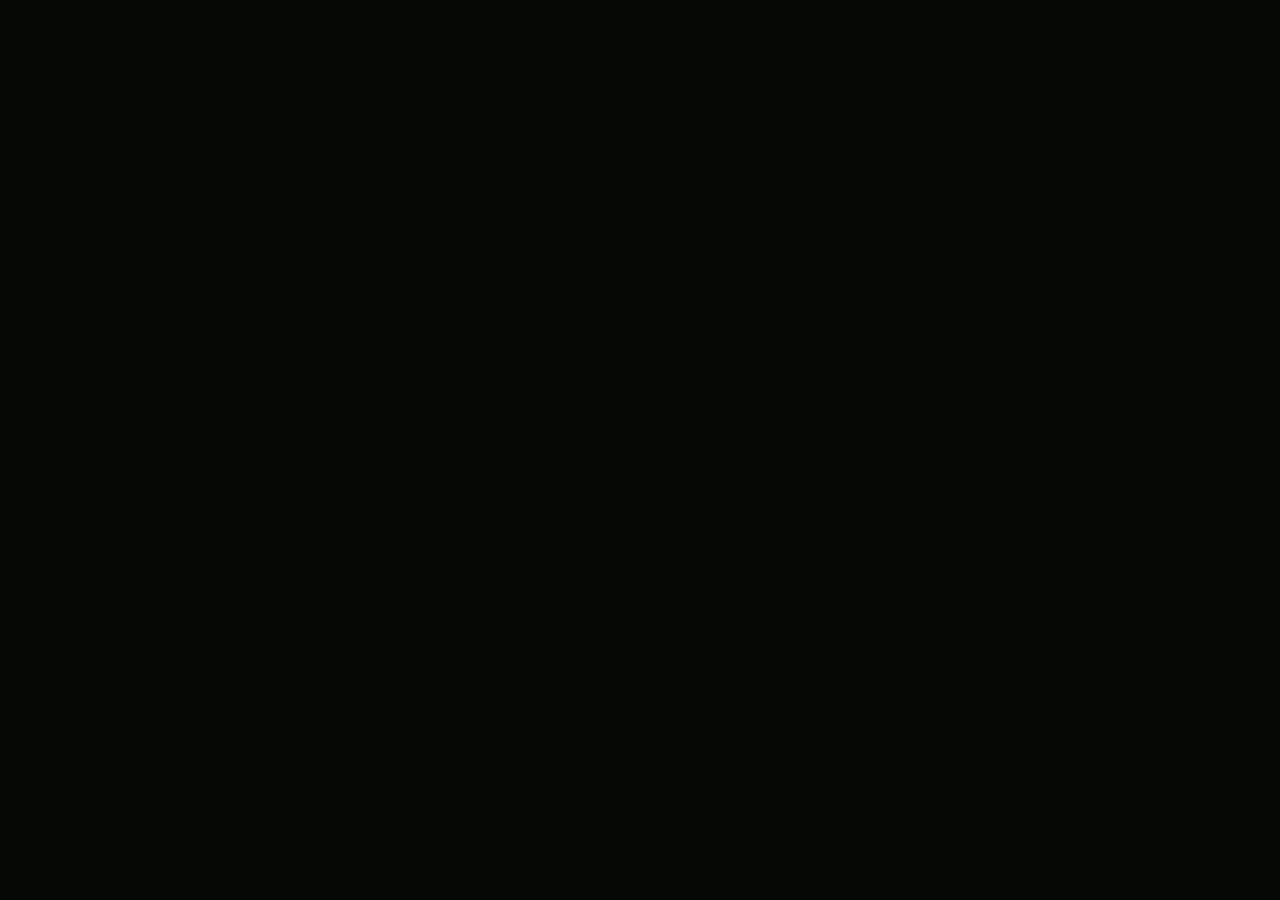
==== commit 6f971cc5: "Update index.html" ====
--- a/index.html
+++ b/index.html
@@ -1,40 +1,65 @@
-
 <!DOCTYPE html>
 <html lang="en">
 <head>
   <meta charset="UTF-8">
   <meta name="viewport" content="width=device-width, initial-scale=1.0">
-  <title>Danny Hub | Social Media Marketing</title>
-  <link rel="stylesheet" href="style.css">
-</head>
-
-<body>
-
-</body>
-<script scr="script.js"></script>
-</html>
-
-<header class="navbar">
-  <a href="index.html" class="logo">Boost<span>Pro</span></a>
-
-  <nav>
-    <a href="#services">Services</a>
-    <a href="#features">Features</a>
-    <a href="login.html">Login</a>
-    <a href="signup.html" class="nav-btn">Get Started</a>
-  </nav>
-</header>
-
-<section class="hero">
-  <div class="hero-content">
-    <span class="badge">🚀 Professional Social Media Growth</span>
-
-    <h1>
-      Take Your Social Media
-      <span>To The Next Level.</span>
-    </h1>
-
-    <p>
+
+  <title>BoostPro | Grow Your Social Media</title>
+
+  <style>
+    * {
+      margin: 0;
+      padding: 0;
+      box-sizing: border-box;
+    }
+
+    html {
+      scroll-behavior: smooth;
+    }
+
+    body {
+      font-family: Arial, Helvetica, sans-serif;
+      background: #050805;
+      color: #fff;
+      line-height: 1.6;
+    }
+
+    /* ================= NAVBAR ================= */
+
+    header {
+      position: sticky;
+      top: 0;
+      z-index: 1000;
+      background: rgba(5, 8, 5, 0.95);
+      border-bottom: 1px solid rgba(212, 175, 55, 0.25);
+      backdrop-filter: blur(12px);
+    }
+
+    .navbar {
+      max-width: 1200px;
+      margin: auto;
+      padding: 18px 25px;
+      display: flex;
+      align-items: center;
+      justify-content: space-between;
+    }
+
+    .logo {
+      font-size: 26px;
+      font-weight: 800;
+      color: #d4af37;
+      letter-spacing: 1px;
+    }
+
+    .logo span {
+      color: #fff;
+    }
+
+    .nav-links {
+      display: flex;
+      gap: 28px;
+      list-style: none;
+       <p>
       Powerful marketing tools and professional services
       designed to help creators and businesses grow online.
     </p>
@@ -1919,4 +1944,4 @@
     grid-template-columns: 1fr;
   }
 
-}+}
--- a/style.css
+++ b/style.css
@@ -1 +1,151 @@
+* {
+  margin: 0;
+  padding: 0;
+  box-sizing: border-box;
+}
 
+body {
+  font-family: Arial, sans-serif;
+  background: #f5f7ff;
+  color: #172033;
+  line-height: 1.6;
+}
+
+/* Navigation */
+.navbar {
+  background: #111827;
+  padding: 18px 7%;
+  display: flex;
+  align-items: center;
+  justify-content: space-between;
+}
+
+.navbar a {
+  color: white;
+  text-decoration: none;
+  margin-left: 20px;
+  font-weight: 600;
+}
+
+.logo {
+  color: #8b5cf6;
+  font-size: 26px;
+  font-weight: bold;
+}
+
+/* Hero */
+.hero {
+  padding: 80px 7%;
+  background: linear-gradient(135deg, #111827, #312e81);
+  color: white;
+}
+
+.hero h1 {
+  font-size: 52px;
+  max-width: 700px;
+  line-height: 1.1;
+  margin: 20px 0;
+}
+
+.hero p {
+  max-width: 600px;
+  font-size: 18px;
+  color: #dbeafe;
+  margin-bottom: 30px;
+}
+
+/* Buttons */
+.btn {
+  display: inline-block;
+  padding: 13px 25px;
+  border-radius: 10px;
+  text-decoration: none;
+  font-weight: bold;
+  margin-right: 10px;
+}
+
+.btn-primary {
+  background: linear-gradient(90deg, #7c3aed, #2563eb);
+  color: white;
+}
+
+.btn-secondary {
+  border: 1px solid #a5b4fc;
+  color: white;
+}
+
+/* Services */
+.services {
+  padding: 70px 7%;
+  text-align: center;
+}
+
+.services h2 {
+  font-size: 38px;
+  margin-bottom: 10px;
+}
+
+.service-container {
+  display: grid;
+  grid-template-columns: repeat(3, 1fr);
+  gap: 25px;
+  margin-top: 40px;
+}
+
+.service-card {
+  background: white;
+  padding: 30px;
+  border-radius: 18px;
+  box-shadow: 0 10px 30px rgba(0,0,0,0.08);
+  text-align: left;
+  transition: 0.3s;
+}
+
+.service-card:hover {
+  transform: translateY(-8px);
+}
+
+.service-icon {
+  font-size: 40px;
+  margin-bottom: 15px;
+}
+
+.service-card h3 {
+  font-size: 23px;
+  margin-bottom: 10px;
+}
+
+.service-card p {
+  color: #64748b;
+  margin-bottom: 20px;
+}
+
+.service-card a {
+  color: #6d28d9;
+  font-weight: bold;
+  text-decoration: none;
+}
+
+/* Mobile */
+@media (max-width: 768px) {
+  .navbar {
+    flex-direction: column;
+    gap: 15px;
+  }
+
+  .navbar a {
+    margin: 0 8px;
+  }
+
+  .hero {
+    padding: 60px 6%;
+  }
+
+  .hero h1 {
+    font-size: 38px;
+  }
+
+  .service-container {
+    grid-template-columns: 1fr;
+  }
+}
--- a/style.css
+++ b/style.css
@@ -1 +1,151 @@
+* {
+  margin: 0;
+  padding: 0;
+  box-sizing: border-box;
+}
 
+body {
+  font-family: Arial, sans-serif;
+  background: #f5f7ff;
+  color: #172033;
+  line-height: 1.6;
+}
+
+/* Navigation */
+.navbar {
+  background: #111827;
+  padding: 18px 7%;
+  display: flex;
+  align-items: center;
+  justify-content: space-between;
+}
+
+.navbar a {
+  color: white;
+  text-decoration: none;
+  margin-left: 20px;
+  font-weight: 600;
+}
+
+.logo {
+  color: #8b5cf6;
+  font-size: 26px;
+  font-weight: bold;
+}
+
+/* Hero */
+.hero {
+  padding: 80px 7%;
+  background: linear-gradient(135deg, #111827, #312e81);
+  color: white;
+}
+
+.hero h1 {
+  font-size: 52px;
+  max-width: 700px;
+  line-height: 1.1;
+  margin: 20px 0;
+}
+
+.hero p {
+  max-width: 600px;
+  font-size: 18px;
+  color: #dbeafe;
+  margin-bottom: 30px;
+}
+
+/* Buttons */
+.btn {
+  display: inline-block;
+  padding: 13px 25px;
+  border-radius: 10px;
+  text-decoration: none;
+  font-weight: bold;
+  margin-right: 10px;
+}
+
+.btn-primary {
+  background: linear-gradient(90deg, #7c3aed, #2563eb);
+  color: white;
+}
+
+.btn-secondary {
+  border: 1px solid #a5b4fc;
+  color: white;
+}
+
+/* Services */
+.services {
+  padding: 70px 7%;
+  text-align: center;
+}
+
+.services h2 {
+  font-size: 38px;
+  margin-bottom: 10px;
+}
+
+.service-container {
+  display: grid;
+  grid-template-columns: repeat(3, 1fr);
+  gap: 25px;
+  margin-top: 40px;
+}
+
+.service-card {
+  background: white;
+  padding: 30px;
+  border-radius: 18px;
+  box-shadow: 0 10px 30px rgba(0,0,0,0.08);
+  text-align: left;
+  transition: 0.3s;
+}
+
+.service-card:hover {
+  transform: translateY(-8px);
+}
+
+.service-icon {
+  font-size: 40px;
+  margin-bottom: 15px;
+}
+
+.service-card h3 {
+  font-size: 23px;
+  margin-bottom: 10px;
+}
+
+.service-card p {
+  color: #64748b;
+  margin-bottom: 20px;
+}
+
+.service-card a {
+  color: #6d28d9;
+  font-weight: bold;
+  text-decoration: none;
+}
+
+/* Mobile */
+@media (max-width: 768px) {
+  .navbar {
+    flex-direction: column;
+    gap: 15px;
+  }
+
+  .navbar a {
+    margin: 0 8px;
+  }
+
+  .hero {
+    padding: 60px 6%;
+  }
+
+  .hero h1 {
+    font-size: 38px;
+  }
+
+  .service-container {
+    grid-template-columns: 1fr;
+  }
+}
--- a/style.css
+++ b/style.css
@@ -1 +1,151 @@
+* {
+  margin: 0;
+  padding: 0;
+  box-sizing: border-box;
+}
 
+body {
+  font-family: Arial, sans-serif;
+  background: #f5f7ff;
+  color: #172033;
+  line-height: 1.6;
+}
+
+/* Navigation */
+.navbar {
+  background: #111827;
+  padding: 18px 7%;
+  display: flex;
+  align-items: center;
+  justify-content: space-between;
+}
+
+.navbar a {
+  color: white;
+  text-decoration: none;
+  margin-left: 20px;
+  font-weight: 600;
+}
+
+.logo {
+  color: #8b5cf6;
+  font-size: 26px;
+  font-weight: bold;
+}
+
+/* Hero */
+.hero {
+  padding: 80px 7%;
+  background: linear-gradient(135deg, #111827, #312e81);
+  color: white;
+}
+
+.hero h1 {
+  font-size: 52px;
+  max-width: 700px;
+  line-height: 1.1;
+  margin: 20px 0;
+}
+
+.hero p {
+  max-width: 600px;
+  font-size: 18px;
+  color: #dbeafe;
+  margin-bottom: 30px;
+}
+
+/* Buttons */
+.btn {
+  display: inline-block;
+  padding: 13px 25px;
+  border-radius: 10px;
+  text-decoration: none;
+  font-weight: bold;
+  margin-right: 10px;
+}
+
+.btn-primary {
+  background: linear-gradient(90deg, #7c3aed, #2563eb);
+  color: white;
+}
+
+.btn-secondary {
+  border: 1px solid #a5b4fc;
+  color: white;
+}
+
+/* Services */
+.services {
+  padding: 70px 7%;
+  text-align: center;
+}
+
+.services h2 {
+  font-size: 38px;
+  margin-bottom: 10px;
+}
+
+.service-container {
+  display: grid;
+  grid-template-columns: repeat(3, 1fr);
+  gap: 25px;
+  margin-top: 40px;
+}
+
+.service-card {
+  background: white;
+  padding: 30px;
+  border-radius: 18px;
+  box-shadow: 0 10px 30px rgba(0,0,0,0.08);
+  text-align: left;
+  transition: 0.3s;
+}
+
+.service-card:hover {
+  transform: translateY(-8px);
+}
+
+.service-icon {
+  font-size: 40px;
+  margin-bottom: 15px;
+}
+
+.service-card h3 {
+  font-size: 23px;
+  margin-bottom: 10px;
+}
+
+.service-card p {
+  color: #64748b;
+  margin-bottom: 20px;
+}
+
+.service-card a {
+  color: #6d28d9;
+  font-weight: bold;
+  text-decoration: none;
+}
+
+/* Mobile */
+@media (max-width: 768px) {
+  .navbar {
+    flex-direction: column;
+    gap: 15px;
+  }
+
+  .navbar a {
+    margin: 0 8px;
+  }
+
+  .hero {
+    padding: 60px 6%;
+  }
+
+  .hero h1 {
+    font-size: 38px;
+  }
+
+  .service-container {
+    grid-template-columns: 1fr;
+  }
+}
--- a/style.css
+++ b/style.css
@@ -1 +1,151 @@
+* {
+  margin: 0;
+  padding: 0;
+  box-sizing: border-box;
+}
 
+body {
+  font-family: Arial, sans-serif;
+  background: #f5f7ff;
+  color: #172033;
+  line-height: 1.6;
+}
+
+/* Navigation */
+.navbar {
+  background: #111827;
+  padding: 18px 7%;
+  display: flex;
+  align-items: center;
+  justify-content: space-between;
+}
+
+.navbar a {
+  color: white;
+  text-decoration: none;
+  margin-left: 20px;
+  font-weight: 600;
+}
+
+.logo {
+  color: #8b5cf6;
+  font-size: 26px;
+  font-weight: bold;
+}
+
+/* Hero */
+.hero {
+  padding: 80px 7%;
+  background: linear-gradient(135deg, #111827, #312e81);
+  color: white;
+}
+
+.hero h1 {
+  font-size: 52px;
+  max-width: 700px;
+  line-height: 1.1;
+  margin: 20px 0;
+}
+
+.hero p {
+  max-width: 600px;
+  font-size: 18px;
+  color: #dbeafe;
+  margin-bottom: 30px;
+}
+
+/* Buttons */
+.btn {
+  display: inline-block;
+  padding: 13px 25px;
+  border-radius: 10px;
+  text-decoration: none;
+  font-weight: bold;
+  margin-right: 10px;
+}
+
+.btn-primary {
+  background: linear-gradient(90deg, #7c3aed, #2563eb);
+  color: white;
+}
+
+.btn-secondary {
+  border: 1px solid #a5b4fc;
+  color: white;
+}
+
+/* Services */
+.services {
+  padding: 70px 7%;
+  text-align: center;
+}
+
+.services h2 {
+  font-size: 38px;
+  margin-bottom: 10px;
+}
+
+.service-container {
+  display: grid;
+  grid-template-columns: repeat(3, 1fr);
+  gap: 25px;
+  margin-top: 40px;
+}
+
+.service-card {
+  background: white;
+  padding: 30px;
+  border-radius: 18px;
+  box-shadow: 0 10px 30px rgba(0,0,0,0.08);
+  text-align: left;
+  transition: 0.3s;
+}
+
+.service-card:hover {
+  transform: translateY(-8px);
+}
+
+.service-icon {
+  font-size: 40px;
+  margin-bottom: 15px;
+}
+
+.service-card h3 {
+  font-size: 23px;
+  margin-bottom: 10px;
+}
+
+.service-card p {
+  color: #64748b;
+  margin-bottom: 20px;
+}
+
+.service-card a {
+  color: #6d28d9;
+  font-weight: bold;
+  text-decoration: none;
+}
+
+/* Mobile */
+@media (max-width: 768px) {
+  .navbar {
+    flex-direction: column;
+    gap: 15px;
+  }
+
+  .navbar a {
+    margin: 0 8px;
+  }
+
+  .hero {
+    padding: 60px 6%;
+  }
+
+  .hero h1 {
+    font-size: 38px;
+  }
+
+  .service-container {
+    grid-template-columns: 1fr;
+  }
+}
--- a/style.css
+++ b/style.css
@@ -1 +1,151 @@
+* {
+  margin: 0;
+  padding: 0;
+  box-sizing: border-box;
+}
 
+body {
+  font-family: Arial, sans-serif;
+  background: #f5f7ff;
+  color: #172033;
+  line-height: 1.6;
+}
+
+/* Navigation */
+.navbar {
+  background: #111827;
+  padding: 18px 7%;
+  display: flex;
+  align-items: center;
+  justify-content: space-between;
+}
+
+.navbar a {
+  color: white;
+  text-decoration: none;
+  margin-left: 20px;
+  font-weight: 600;
+}
+
+.logo {
+  color: #8b5cf6;
+  font-size: 26px;
+  font-weight: bold;
+}
+
+/* Hero */
+.hero {
+  padding: 80px 7%;
+  background: linear-gradient(135deg, #111827, #312e81);
+  color: white;
+}
+
+.hero h1 {
+  font-size: 52px;
+  max-width: 700px;
+  line-height: 1.1;
+  margin: 20px 0;
+}
+
+.hero p {
+  max-width: 600px;
+  font-size: 18px;
+  color: #dbeafe;
+  margin-bottom: 30px;
+}
+
+/* Buttons */
+.btn {
+  display: inline-block;
+  padding: 13px 25px;
+  border-radius: 10px;
+  text-decoration: none;
+  font-weight: bold;
+  margin-right: 10px;
+}
+
+.btn-primary {
+  background: linear-gradient(90deg, #7c3aed, #2563eb);
+  color: white;
+}
+
+.btn-secondary {
+  border: 1px solid #a5b4fc;
+  color: white;
+}
+
+/* Services */
+.services {
+  padding: 70px 7%;
+  text-align: center;
+}
+
+.services h2 {
+  font-size: 38px;
+  margin-bottom: 10px;
+}
+
+.service-container {
+  display: grid;
+  grid-template-columns: repeat(3, 1fr);
+  gap: 25px;
+  margin-top: 40px;
+}
+
+.service-card {
+  background: white;
+  padding: 30px;
+  border-radius: 18px;
+  box-shadow: 0 10px 30px rgba(0,0,0,0.08);
+  text-align: left;
+  transition: 0.3s;
+}
+
+.service-card:hover {
+  transform: translateY(-8px);
+}
+
+.service-icon {
+  font-size: 40px;
+  margin-bottom: 15px;
+}
+
+.service-card h3 {
+  font-size: 23px;
+  margin-bottom: 10px;
+}
+
+.service-card p {
+  color: #64748b;
+  margin-bottom: 20px;
+}
+
+.service-card a {
+  color: #6d28d9;
+  font-weight: bold;
+  text-decoration: none;
+}
+
+/* Mobile */
+@media (max-width: 768px) {
+  .navbar {
+    flex-direction: column;
+    gap: 15px;
+  }
+
+  .navbar a {
+    margin: 0 8px;
+  }
+
+  .hero {
+    padding: 60px 6%;
+  }
+
+  .hero h1 {
+    font-size: 38px;
+  }
+
+  .service-container {
+    grid-template-columns: 1fr;
+  }
+}
--- a/style.css
+++ b/style.css
@@ -1 +1,151 @@
+* {
+  margin: 0;
+  padding: 0;
+  box-sizing: border-box;
+}
 
+body {
+  font-family: Arial, sans-serif;
+  background: #f5f7ff;
+  color: #172033;
+  line-height: 1.6;
+}
+
+/* Navigation */
+.navbar {
+  background: #111827;
+  padding: 18px 7%;
+  display: flex;
+  align-items: center;
+  justify-content: space-between;
+}
+
+.navbar a {
+  color: white;
+  text-decoration: none;
+  margin-left: 20px;
+  font-weight: 600;
+}
+
+.logo {
+  color: #8b5cf6;
+  font-size: 26px;
+  font-weight: bold;
+}
+
+/* Hero */
+.hero {
+  padding: 80px 7%;
+  background: linear-gradient(135deg, #111827, #312e81);
+  color: white;
+}
+
+.hero h1 {
+  font-size: 52px;
+  max-width: 700px;
+  line-height: 1.1;
+  margin: 20px 0;
+}
+
+.hero p {
+  max-width: 600px;
+  font-size: 18px;
+  color: #dbeafe;
+  margin-bottom: 30px;
+}
+
+/* Buttons */
+.btn {
+  display: inline-block;
+  padding: 13px 25px;
+  border-radius: 10px;
+  text-decoration: none;
+  font-weight: bold;
+  margin-right: 10px;
+}
+
+.btn-primary {
+  background: linear-gradient(90deg, #7c3aed, #2563eb);
+  color: white;
+}
+
+.btn-secondary {
+  border: 1px solid #a5b4fc;
+  color: white;
+}
+
+/* Services */
+.services {
+  padding: 70px 7%;
+  text-align: center;
+}
+
+.services h2 {
+  font-size: 38px;
+  margin-bottom: 10px;
+}
+
+.service-container {
+  display: grid;
+  grid-template-columns: repeat(3, 1fr);
+  gap: 25px;
+  margin-top: 40px;
+}
+
+.service-card {
+  background: white;
+  padding: 30px;
+  border-radius: 18px;
+  box-shadow: 0 10px 30px rgba(0,0,0,0.08);
+  text-align: left;
+  transition: 0.3s;
+}
+
+.service-card:hover {
+  transform: translateY(-8px);
+}
+
+.service-icon {
+  font-size: 40px;
+  margin-bottom: 15px;
+}
+
+.service-card h3 {
+  font-size: 23px;
+  margin-bottom: 10px;
+}
+
+.service-card p {
+  color: #64748b;
+  margin-bottom: 20px;
+}
+
+.service-card a {
+  color: #6d28d9;
+  font-weight: bold;
+  text-decoration: none;
+}
+
+/* Mobile */
+@media (max-width: 768px) {
+  .navbar {
+    flex-direction: column;
+    gap: 15px;
+  }
+
+  .navbar a {
+    margin: 0 8px;
+  }
+
+  .hero {
+    padding: 60px 6%;
+  }
+
+  .hero h1 {
+    font-size: 38px;
+  }
+
+  .service-container {
+    grid-template-columns: 1fr;
+  }
+}
--- a/style.css
+++ b/style.css
@@ -1 +1,151 @@
+* {
+  margin: 0;
+  padding: 0;
+  box-sizing: border-box;
+}
 
+body {
+  font-family: Arial, sans-serif;
+  background: #f5f7ff;
+  color: #172033;
+  line-height: 1.6;
+}
+
+/* Navigation */
+.navbar {
+  background: #111827;
+  padding: 18px 7%;
+  display: flex;
+  align-items: center;
+  justify-content: space-between;
+}
+
+.navbar a {
+  color: white;
+  text-decoration: none;
+  margin-left: 20px;
+  font-weight: 600;
+}
+
+.logo {
+  color: #8b5cf6;
+  font-size: 26px;
+  font-weight: bold;
+}
+
+/* Hero */
+.hero {
+  padding: 80px 7%;
+  background: linear-gradient(135deg, #111827, #312e81);
+  color: white;
+}
+
+.hero h1 {
+  font-size: 52px;
+  max-width: 700px;
+  line-height: 1.1;
+  margin: 20px 0;
+}
+
+.hero p {
+  max-width: 600px;
+  font-size: 18px;
+  color: #dbeafe;
+  margin-bottom: 30px;
+}
+
+/* Buttons */
+.btn {
+  display: inline-block;
+  padding: 13px 25px;
+  border-radius: 10px;
+  text-decoration: none;
+  font-weight: bold;
+  margin-right: 10px;
+}
+
+.btn-primary {
+  background: linear-gradient(90deg, #7c3aed, #2563eb);
+  color: white;
+}
+
+.btn-secondary {
+  border: 1px solid #a5b4fc;
+  color: white;
+}
+
+/* Services */
+.services {
+  padding: 70px 7%;
+  text-align: center;
+}
+
+.services h2 {
+  font-size: 38px;
+  margin-bottom: 10px;
+}
+
+.service-container {
+  display: grid;
+  grid-template-columns: repeat(3, 1fr);
+  gap: 25px;
+  margin-top: 40px;
+}
+
+.service-card {
+  background: white;
+  padding: 30px;
+  border-radius: 18px;
+  box-shadow: 0 10px 30px rgba(0,0,0,0.08);
+  text-align: left;
+  transition: 0.3s;
+}
+
+.service-card:hover {
+  transform: translateY(-8px);
+}
+
+.service-icon {
+  font-size: 40px;
+  margin-bottom: 15px;
+}
+
+.service-card h3 {
+  font-size: 23px;
+  margin-bottom: 10px;
+}
+
+.service-card p {
+  color: #64748b;
+  margin-bottom: 20px;
+}
+
+.service-card a {
+  color: #6d28d9;
+  font-weight: bold;
+  text-decoration: none;
+}
+
+/* Mobile */
+@media (max-width: 768px) {
+  .navbar {
+    flex-direction: column;
+    gap: 15px;
+  }
+
+  .navbar a {
+    margin: 0 8px;
+  }
+
+  .hero {
+    padding: 60px 6%;
+  }
+
+  .hero h1 {
+    font-size: 38px;
+  }
+
+  .service-container {
+    grid-template-columns: 1fr;
+  }
+}
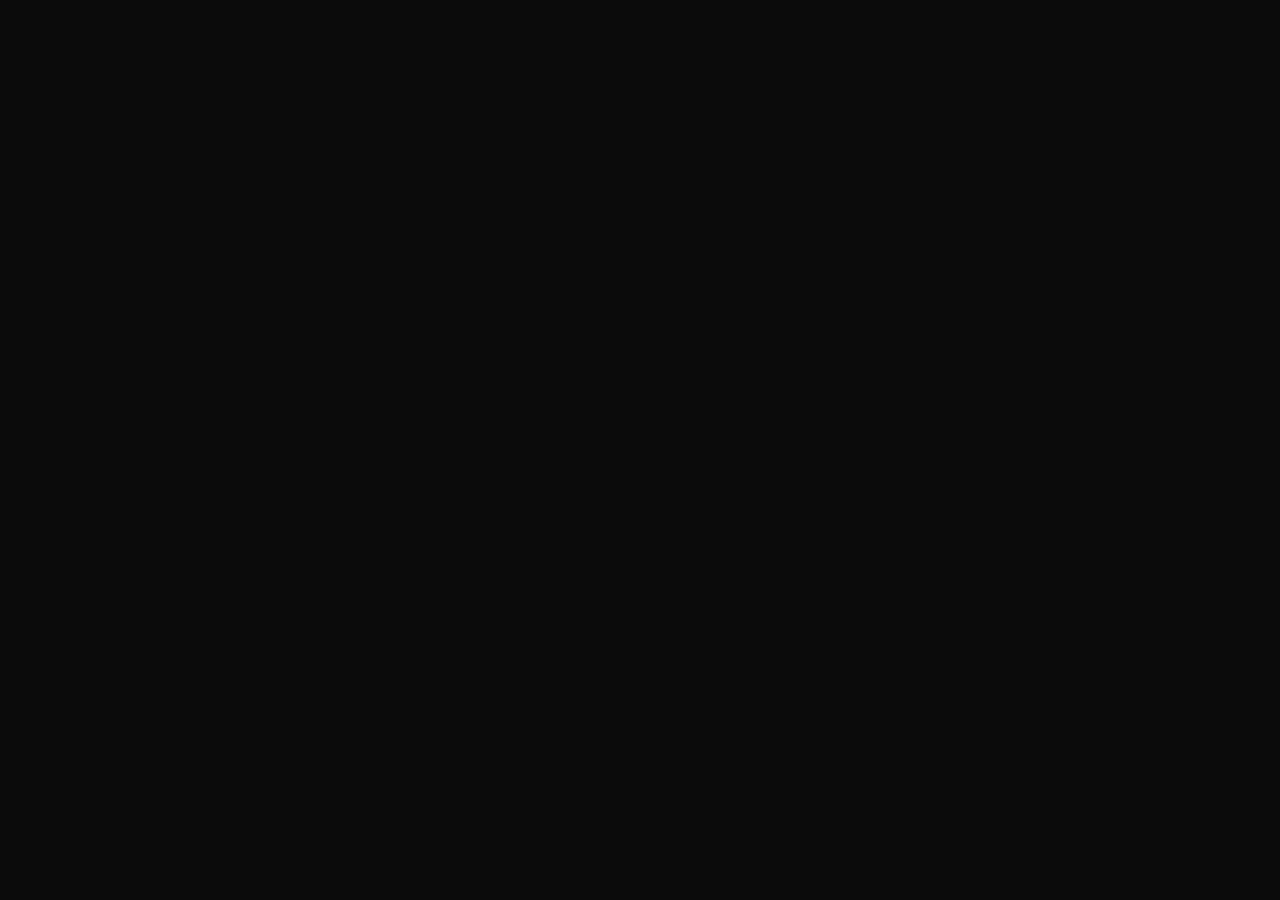
==== commit 0fd5aac2: "Update index.html" ====
--- a/index.html
+++ b/index.html
@@ -4,13 +4,14 @@
   <meta charset="UTF-8">
   <meta name="viewport" content="width=device-width, initial-scale=1.0">
 
-  <title>BoostPro | Grow Your Social Media</title>
+  <title>BoostPro | Social Media Growth</title>
 
   <style>
     * {
       margin: 0;
       padding: 0;
       box-sizing: border-box;
+      font-family: Arial, Helvetica, sans-serif;
     }
 
     html {
@@ -18,1930 +19,97 @@
     }
 
     body {
-      font-family: Arial, Helvetica, sans-serif;
-      background: #050805;
+      background: #0b0b0b;
       color: #fff;
-      line-height: 1.6;
+      overflow-x: hidden;
     }
 
-    /* ================= NAVBAR ================= */
+    /* ================= HEADER ================= */
 
     header {
+      width: 100%;
+      padding: 18px 7%;
+      background: #111;
+      border-bottom: 1px solid rgba(255, 215, 0, 0.25);
+      display: flex;
+      align-items: center;
+      justify-content: space-between;
       position: sticky;
       top: 0;
       z-index: 1000;
-      background: rgba(5, 8, 5, 0.95);
-      border-bottom: 1px solid rgba(212, 175, 55, 0.25);
-      backdrop-filter: blur(12px);
-    }
-
-    .navbar {
-      max-width: 1200px;
-      margin: auto;
-      padding: 18px 25px;
-      display: flex;
-      align-items: center;
-      justify-content: space-between;
     }
 
     .logo {
-      font-size: 26px;
-      font-weight: 800;
-      color: #d4af37;
+      font-size: 27px;
+      font-weight: 900;
+      color: #ffd700;
       letter-spacing: 1px;
     }
 
     .logo span {
-      color: #fff;
+      color: white;
     }
 
-    .nav-links {
+    nav {
       display: flex;
-      gap: 28px;
-      list-style: none;
-       <p>
-      Powerful marketing tools and professional services
-      designed to help creators and businesses grow online.
-    </p>
+      align-items: center;
+      gap: 25px;
+    }
 
-    <div class="hero-buttons">
-      <a href="signup.html" class="btn primary">Get Started</a>
-      <a href="#services" class="btn outline">Explore Services</a>
-    </div>
-  </div>
-</section>
+    nav a {
+      color: white;
+      text-decoration: none;
+      font-size: 15px;
+      font-weight: 600;
+      transition: 0.3s;
+    }
 
-<section id="services" class="section">
+    nav a:hover {
+      color: #ffd700;
+    }
 
-  <div class="section-heading">
-    <span>WHAT WE OFFER</span>
-    <h2>Professional Services</h2>
-    <p>Choose the service that matches your goals.</p>
-  </div>
+    .nav-btn {
+      background: #ffd700;
+      color: #111 !important;
+      padding: 11px 20px;
+      border-radius: 8px;
+      font-weight: 800 !important;
+    }
 
-  <div class="service-grid">
+    .nav-btn:hover {
+      background: #fff;
+      color: #111 !important;
+    }
 
-    <div class="service-card">
-      <div class="service-icon">📱</div>
-      <h3>Social Media Marketing</h3>
-      <p>Improve your online presence with strategic promotion.</p>
-      <a href="login.html">Learn More →</a>
-    </div>
+    /* ================= HERO ================= */
 
-    <div class="service-card">
-      <div class="service-icon">🎨</div>
-      <h3>Content Creation</h3>
-      <p>Create professional content that attracts your audience.</p>
-      <a href="login.html">Learn More →</a>
-    </div>
+    .hero {
+      min-height: 90vh;
+      display: flex;
+      align-items: center;
+      justify-content: center;
+      text-align: center;
+      padding: 80px 7%;
+      background:
+        radial-gradient(circle at top, rgba(255, 215, 0, 0.22), transparent 40%),
+        linear-gradient(135deg, #050505, #191300, #050505);
+    }
 
-    <div class="service-card">
-      <div class="service-icon">📊</div>
-      <h3>Analytics</h3>
-      <p>Understand your performance with useful reports.</p>
-      <a href="login.html">Learn More →</a>
-    </div>
+    .hero-content {
+      max-width: 850px;
+    }
 
-  </div>
-</section>
+    .badge {
+      display: inline-block;
+      padding: 9px 18px;
+      border: 1px solid #ffd700;
+      color: #ffd700;
+      border-radius: 30px;
+      font-size: 13px;
+      font-weight: bold;
+      margin-bottom: 22px;
+    }
 
-<section id="features" class="section dark-section">
-
-  <div class="section-heading light">
-    <span>WHY BOOSTPRO?</span>
-    <h2>Everything In One Place</h2>
-  </div>
-
-  <div class="feature-grid">
-
-    <div>
-      <h3>📦 Easy Orders</h3>
-      <p>Create and track your orders from your dashboard.</p>
-    </div>
-
-    <div>
-      <h3>📈 Growth Tools</h3>
-      <p>Manage your marketing activities easily.</p>
-    </div>
-
-    <div>
-      <h3>🔒 Secure Accounts</h3>
-      <p>Your account interface is designed with privacy in mind.</p>
-    </div>
-
-  </div>
-
-</section>
-
-<footer>
-  <div class="logo">Boost<span>Pro</span></div>
-  <p>© 2026 BoostPro. All rights reserved.</p>
-</footer>
-
-</body>
-</html>
-
-2. "login.html"
-
-<!DOCTYPE html>
-<html lang="en">
-<head>
-  <meta charset="UTF-8">
-  <meta name="viewport" content="width=device-width, initial-scale=1.0">
-  <title>Login | BoostPro</title>
-  <link rel="stylesheet" href="style.css">
-</head>
-
-<body class="auth-body">
-
-<div class="auth-card">
-
-  <a href="index.html" class="logo">Boost<span>Pro</span></a>
-
-  <h1>Welcome Back</h1>
-  <p>Login to access your dashboard.</p>
-
-  <form onsubmit="loginUser(event)">
-
-    <label>Email</label>
-    <input type="email" id="loginEmail" required>
-
-    <label>Password</label>
-    <input type="password" id="loginPassword" required>
-
-    <button class="btn primary full">Login</button>
-
-  </form>
-
-  <p class="auth-link">
-    Don't have an account?
-    <a href="signup.html">Create one</a>
-  </p>
-
-</div>
-
-<script src="script.js"></script>
-</body>
-</html>
-
-3. "signup.html"
-
-<!DOCTYPE html>
-<html lang="en">
-<head>
-  <meta charset="UTF-8">
-  <meta name="viewport" content="width=device-width, initial-scale=1.0">
-  <title>Create Account | BoostPro</title>
-  <link rel="stylesheet" href="style.css">
-</head>
-
-<body class="auth-body">
-
-<div class="auth-card">
-
-  <a href="index.html" class="logo">Boost<span>Pro</span></a>
-
-  <h1>Create Account</h1>
-  <p>Start managing your social media services.</p>
-
-  <form onsubmit="signupUser(event)">
-
-    <label>Full Name</label>
-    <input type="text" id="signupName" required>
-
-    <label>Email</label>
-    <input type="email" id="signupEmail" required>
-
-    <label>Password</label>
-    <input type="password" id="signupPassword" minlength="6" required>
-
-    <button class="btn primary full">Create Account</button>
-
-  </form>
-
-  <p class="auth-link">
-    Already have an account?
-    <a href="login.html">Login</a>
-  </p>
-
-</div>
-
-<script src="script.js"></script>
-</body>
-</html>
-
-4. "dashboard.html"
-
-<!DOCTYPE html>
-<html lang="en">
-<head>
-  <meta charset="UTF-8">
-  <meta name="viewport" content="width=device-width, initial-scale=1.0">
-  <title>Dashboard | BoostPro</title>
-  <link rel="stylesheet" href="style.css">
-</head>
-
-<body>
-
-<div class="dashboard-layout">
-
-<aside class="sidebar">
-
-  <a href="dashboard.html" class="logo">
-    Boost<span>Pro</span>
-  </a>
-
-  <a class="active" href="dashboard.html">📊 Dashboard</a>
-  <a href="services.html">📦 Services</a>
-  <a href="order.html">➕ New Order</a>
-  <a href="orders.html">📋 My Orders</a>
-  <a href="profile.html">👤 Profile</a>
-
-  <button onclick="logoutUser()" class="logout">
-    🚪 Logout
-  </button>
-
-</aside>
-
-<main class="dashboard-main">
-
-  <div class="dashboard-top">
-    <div>
-      <p>Welcome back</p>
-      <h1 id="dashboardName">User 👋</h1>
-    </div>
-  </div>
-
-  <div class="stats-grid">
-
-    <div class="stat-card">
-      <span>📦</span>
-      <h3 id="orderCount">0</h3>
-      <p>Total Orders</p>
-    </div>
-
-    <div class="stat-card">
-      <span>⏳</span>
-      <h3>0</h3>
-      <p>Pending Orders</p>
-    </div>
-
-    <div class="stat-card">
-      <span>✅</span>
-      <h3>0</h3>
-      <p>Completed Orders</p>
-    </div>
-
-    <div class="stat-card">
-      <span>💰</span>
-      <h3>₦0</h3>
-      <p>Total Spent</p>
-    </div>
-
-  </div>
-
-  <div class="dashboard-card">
-
-    <div class="card-header">
-      <h2>Quick Actions</h2>
-    </div>
-
-    <div class="quick-actions">
-
-      <a href="order.html">
-        <span>➕</span>
-        <b>New Order</b>
-      </a>
-
-      <a href="services.html">
-        <span>📦</span>
-        <b>View Services</b>
-      </a>
-
-      <a href="orders.html">
-        <span>📋</span>
-        <b>Order History</b>
-      </a>
-
-      <a href="profile.html">
-        <span>👤</span>
-        <b>My Profile</b>
-      </a>
-
-    </div>
-
-  </div>
-
-</main>
-
-</div>
-
-<script src="script.js"></script>
-</body>
-</html>
-
-5. "services.html"
-
-<!DOCTYPE html>
-<html lang="en">
-<head>
-  <meta charset="UTF-8">
-  <meta name="viewport" content="width=device-width, initial-scale=1.0">
-  <title>Services | BoostPro</title>
-  <link rel="stylesheet" href="style.css">
-</head>
-
-<body>
-
-<div class="dashboard-layout">
-
-<aside class="sidebar">
-
-  <a href="dashboard.html" class="logo">
-    Boost<span>Pro</span>
-  </a>
-
-  <a href="dashboard.html">📊 Dashboard</a>
-  <a class="active" href="services.html">📦 Services</a>
-  <a href="order.html">➕ New Order</a>
-  <a href="orders.html">📋 My Orders</a>
-  <a href="profile.html">👤 Profile</a>
-
-  <button onclick="logoutUser()" class="logout">🚪 Logout</button>
-
-</aside>
-
-<main class="dashboard-main">
-
-<h1>Our Services</h1>
-<p class="muted">Choose a service for your marketing campaign.</p>
-
-<div class="service-grid dashboard-services">
-
-  <div class="service-card">
-    <div class="service-icon">📱</div>
-    <h3>Social Media Marketing</h3>
-    <p>Professional promotion strategy.</p>
-    <a href="order.html">Order Service →</a>
-  </div>
-
-  <div class="service-card">
-    <div class="service-icon">🎨</div>
-    <h3>Content Creation</h3>
-    <p>Professional graphics and content planning.</p>
-    <a href="order.html">Order Service →</a>
-  </div>
-
-  <div class="service-card">
-    <div class="service-icon">📊</div>
-    <h3>Analytics Report</h3>
-    <p>Understand your social media performance.</p>
-    <a href="order.html">Order Service →</a>
-  </div>
-
-  <div class="service-card">
-    <div class="service-icon">🚀</div>
-    <h3>Campaign Promotion</h3>
-    <p>Promote your campaign to your target audience.</p>
-    <a href="order.html">Order Service →</a>
-  </div>
-
-</div>
-
-</main>
-</div>
-
-<script src="script.js"></script>
-</body>
-</html>
-
-6. "order.html"
-
-Writing
-
-<!DOCTYPE html>
-<html lang="en">
-<head>
-  <meta charset="UTF-8">
-  <meta name="viewport" content="width=device-width, initial-scale=1.0">
-  <title>New Order | BoostPro</title>
-  <link rel="stylesheet" href="style.css">
-</head>
-
-<body>
-
-<div class="dashboard-layout">
-
-<aside class="sidebar">
-
-  <a href="dashboard.html" class="logo">
-    Boost<span>Pro</span>
-  </a>
-
-  <a href="dashboard.html">📊 Dashboard</a>
-  <a href="services.html">📦 Services</a>
-  <a class="active" href="order.html">➕ New Order</a>
-  <a href="orders.html">📋 My Orders</a>
-  <a href="profile.html">👤 Profile</a>
-
-  <button onclick="logoutUser()" class="logout">🚪 Logout</button>
-
-</aside>
-
-<main class="dashboard-main">
-
-<div class="form-card order-form-card">
-
-  <div class="form-heading">
-    <span class="badge-small">🚀 BOOSTPRO SERVICES</span>
-    <h1>Create New Order</h1>
-    <p class="muted">Choose your service and package below.</p>
-  </div>
-
-  <form onsubmit="createOrder(event)">
-
-    <label>Select Service</label>
-
-    <select id="service" onchange="updatePackages()" required>
-
-      <option value="">Choose a service</option>
-
-      <option value="Social Media Marketing">
-        Social Media Marketing
-      </option>
-
-      <option value="Content Creation">
-        Content Creation
-      </option>
-
-      <option value="Analytics Report">
-        Analytics Report
-      </option>
-
-      <option value="Campaign Promotion">
-        Campaign Promotion
-      </option>
-
-    </select>
-
-
-    <label>Select Package</label>
-
-    <select id="package" onchange="updatePrice()" required disabled>
-
-      <option value="">Choose a service first</option>
-
-    </select>
-
-
-    <div class="price-preview">
-
-      <div>
-        <span>Package Price</span>
-        <strong id="packagePrice">₦0</strong>
-      </div>
-
-      <div>
-        <span>Quantity</span>
-        <strong id="quantityDisplay">1</strong>
-      </div>
-
-      <div class="total-price">
-        <span>Total</span>
-        <strong id="totalPrice">₦0</strong>
-      </div>
-
-    </div>
-
-
-    <label>Quantity</label>
-
-    <input
-      type="number"
-      id="quantity"
-      value="1"
-      min="1"
-      max="100"
-      onchange="updatePrice()"
-      oninput="updatePrice()"
-      required
-    >
-
-
-    <label>Platform</label>
-
-    <select id="platform" required>
-
-      <option value="">Choose platform</option>
-
-      <option>Instagram</option>
-      <option>TikTok</option>
-      <option>YouTube</option>
-      <option>Facebook</option>
-      <option>X</option>
-
-    </select>
-
-
-    <label>Profile / Campaign Link</label>
-
-    <input
-      type="url"
-      id="target"
-      placeholder="https://..."
-      required
-    >
-
-
-    <label>Additional Information</label>
-
-    <textarea
-      id="notes"
-      rows="5"
-      placeholder="Tell us what you need..."
-    ></textarea>
-
-
-    <button class="btn primary full">
-      Continue to Checkout →
-    </button>
-
-  </form>
-
-</div>
-
-</main>
-</div>
-
-<script src="script.js"></script>
-
-</body>
-</html>
-
-7. "orders.html"
-
-<!DOCTYPE html>
-<html lang="en">
-<head>
-  <meta charset="UTF-8">
-  <meta name="viewport" content="width=device-width, initial-scale=1.0">
-  <title>My Orders | BoostPro</title>
-  <link rel="stylesheet" href="style.css">
-</head>
-
-<body>
-
-<div class="dashboard-layout">
-
-<aside class="sidebar">
-
-  <a href="dashboard.html" class="logo">
-    Boost<span>Pro</span>
-  </a>
-
-  <a href="dashboard.html">📊 Dashboard</a>
-  <a href="services.html">📦 Services</a>
-  <a href="order.html">➕ New Order</a>
-  <a class="active" href="orders.html">📋 My Orders</a>
-  <a href="profile.html">👤 Profile</a>
-
-  <button onclick="logoutUser()" class="logout">🚪 Logout</button>
-
-</aside>
-
-<main class="dashboard-main">
-
-<h1>My Orders</h1>
-
-<div class="orders-container" id="ordersList"></div>
-
-</main>
-</div>
-
-<script src="script.js"></script>
-</body>
-</html>
-
-8. "profile.html"
-
-<!DOCTYPE html>
-<html lang="en">
-<head>
-  <meta charset="UTF-8">
-  <meta name="viewport" content="width=device-width, initial-scale=1.0">
-  <title>Profile | BoostPro</title>
-  <link rel="stylesheet" href="style.css">
-</head>
-
-<body>
-
-<div class="dashboard-layout">
-
-<aside class="sidebar">
-
-  <a href="dashboard.html" class="logo">
-    Boost<span>Pro</span>
-  </a>
-
-  <a href="dashboard.html">📊 Dashboard</a>
-  <a href="services.html">📦 Services</a>
-  <a href="order.html">➕ New Order</a>
-  <a href="orders.html">📋 My Orders</a>
-  <a class="active" href="profile.html">👤 Profile</a>
-
-  <button onclick="logoutUser()" class="logout">🚪 Logout</button>
-
-</aside>
-
-<main class="dashboard-main">
-
-<div class="form-card">
-
-<h1>My Profile</h1>
-
-<label>Full Name</label>
-<input type="text" id="profileName">
-
-<label>Email</label>
-<input type="email" id="profileEmail" disabled>
-
-<button onclick="saveProfile()" class="btn primary">
-Save Changes
-</button>
-
-</div>
-
-</main>
-</div>
-
-<script src="script.js"></script>
-</body>
-</html>
-
-9. "script.js"
-
-/* =========================
-   BOOSTPRO USER SYSTEM
-========================= */
-
-function getUser() {
-  return JSON.parse(localStorage.getItem("boostproUser"));
-}
-
-
-/* =========================
-   SIGN UP
-========================= */
-
-function signupUser(event) {
-
-  event.preventDefault();
-
-  const name = document.getElementById("signupName").value.trim();
-  const email = document.getElementById("signupEmail").value.trim();
-  const password = document.getElementById("signupPassword").value;
-
-  const user = {
-    name: name,
-    email: email,
-    password: password
-  };
-
-  localStorage.setItem(
-    "boostproUser",
-    JSON.stringify(user)
-  );
-
-  localStorage.setItem(
-    "boostproLoggedIn",
-    "true"
-  );
-
-  alert("Account created successfully!");
-
-  window.location.href = "dashboard.html";
-}
-
-
-/* =========================
-   LOGIN
-========================= */
-
-function loginUser(event) {
-
-  event.preventDefault();
-
-  const email =
-    document.getElementById("loginEmail").value.trim();
-
-  const password =
-    document.getElementById("loginPassword").value;
-
-  const user = getUser();
-
-  if (!user) {
-
-    alert(
-      "No account found. Please create an account first."
-    );
-
-    return;
-  }
-
-  if (
-    email === user.email &&
-    password === user.password
-  ) {
-
-    localStorage.setItem(
-      "boostproLoggedIn",
-      "true"
-    );
-
-    window.location.href = "dashboard.html";
-
-  } else {
-
-    alert("Incorrect email or password.");
-
-  }
-}
-
-
-/* =========================
-   LOGOUT
-========================= */
-
-function logoutUser() {
-
-  localStorage.removeItem(
-    "boostproLoggedIn"
-  );
-
-  window.location.href = "index.html";
-}
-
-
-/* =========================
-   BOOSTPRO SERVICES
-========================= */
-
-const boostproServices = {
-
-  "Social Media Marketing": {
-
-    "Starter": 5000,
-    "Standard": 10000,
-    "Professional": 20000
-
-  },
-
-  "Content Creation": {
-
-    "Basic": 7500,
-    "Premium": 15000,
-    "Professional": 30000
-
-  },
-
-  "Analytics Report": {
-
-    "Basic": 5000,
-    "Advanced": 12000,
-    "Professional": 25000
-
-  },
-
-  "Campaign Promotion": {
-
-    "Starter": 10000,
-    "Growth": 25000,
-    "Premium": 50000
-
-  }
-
-};
-
-
-/* =========================
-   FORMAT MONEY
-========================= */
-
-function formatMoney(amount) {
-
-  return "₦" +
-    Number(amount).toLocaleString("en-NG");
-
-}
-
-
-/* =========================
-   LOAD PACKAGES
-========================= */
-
-function updatePackages() {
-
-  const service =
-    document.getElementById("service");
-
-  const packageSelect =
-    document.getElementById("package");
-
-  if (!service || !packageSelect) return;
-
-  const selectedService =
-    service.value;
-
-  packageSelect.innerHTML =
-    '<option value="">Choose a package</option>';
-
-  if (!selectedService) {
-
-    packageSelect.disabled = true;
-
-    updatePrice();
-
-    return;
-  }
-
-  const packages =
-    boostproServices[selectedService];
-
-  Object.entries(packages).forEach(
-    ([packageName, price]) => {
-
-      const option =
-        document.createElement("option");
-
-      option.value = packageName;
-
-      option.textContent =
-        `${packageName} — ${formatMoney(price)}`;
-
-      packageSelect.appendChild(option);
-
-    }
-  );
-
-  packageSelect.disabled = false;
-
-  updatePrice();
-}
-
-
-/* =========================
-   UPDATE PRICE
-========================= */
-
-function updatePrice() {
-
-  const serviceElement =
-    document.getElementById("service");
-
-  const packageElement =
-    document.getElementById("package");
-
-  const quantityElement =
-    document.getElementById("quantity");
-
-  const packagePriceElement =
-    document.getElementById("packagePrice");
-
-  const totalPriceElement =
-    document.getElementById("totalPrice");
-
-  const quantityDisplay =
-    document.getElementById("quantityDisplay");
-
-  if (
-    !serviceElement ||
-    !packageElement ||
-    !quantityElement
-  ) return;
-
-  const service =
-    serviceElement.value;
-
-  const packageName =
-    packageElement.value;
-
-  let quantity =
-    parseInt(quantityElement.value) || 1;
-
-  if (quantity < 1) quantity = 1;
-
-  if (quantity > 100) quantity = 100;
-
-  quantityElement.value = quantity;
-
-  if (quantityDisplay) {
-    quantityDisplay.textContent = quantity;
-  }
-
-  let price = 0;
-
-  if (
-    service &&
-    packageName &&
-    boostproServices[service] &&
-    boostproServices[service][packageName]
-  ) {
-
-    price =
-      boostproServices[service][packageName];
-
-  }
-
-  const total =
-    price * quantity;
-
-  if (packagePriceElement) {
-
-    packagePriceElement.textContent =
-      formatMoney(price);
-
-  }
-
-  if (totalPriceElement) {
-
-    totalPriceElement.textContent =
-      formatMoney(total);
-
-  }
-}
-
-
-/* =========================
-   CREATE ORDER
-========================= */
-
-function createOrder(event) {
-
-  event.preventDefault();
-
-  const service =
-    document.getElementById("service").value;
-
-  const packageName =
-    document.getElementById("package").value;
-
-  const platform =
-    document.getElementById("platform").value;
-
-  const target =
-    document.getElementById("target").value;
-
-  const notes =
-    document.getElementById("notes").value;
-
-  const quantity =
-    parseInt(
-      document.getElementById("quantity").value
-    ) || 1;
-
-
-  if (!service || !packageName) {
-
-    alert("Please select a service and package.");
-
-    return;
-  }
-
-
-  const price =
-    boostproServices[service][packageName];
-
-
-  const total =
-    price * quantity;
-
-
-  const orders =
-    JSON.parse(
-      localStorage.getItem("boostproOrders")
-    ) || [];
-
-
-  const order = {
-
-    id: "BP" + Date.now(),
-
-    service: service,
-
-    package: packageName,
-
-    platform: platform,
-
-    target: target,
-
-    notes: notes,
-
-    quantity: quantity,
-
-    price: price,
-
-    total: total,
-
-    status: "Pending",
-
-    date: new Date().toLocaleDateString("en-NG")
-
-  };
-
-
-  orders.push(order);
-
-
-  localStorage.setItem(
-    "boostproOrders",
-    JSON.stringify(orders)
-  );
-
-
-  alert(
-    "Order created successfully!\n\n" +
-    "Total: " +
-    formatMoney(total)
-  );
-
-
-  window.location.href =
-    "orders.html";
-}
-
-
-/* =========================
-   LOAD ORDERS
-========================= */
-
-function loadOrders() {
-
-  const container =
-    document.getElementById("ordersList");
-
-  if (!container) return;
-
-
-  const orders =
-    JSON.parse(
-      localStorage.getItem("boostproOrders")
-    ) || [];
-
-
-  if (orders.length === 0) {
-
-    container.innerHTML = `
-
-      <div class="empty">
-
-        <h2>No orders yet</h2>
-
-        <p>
-          Create your first order to get started.
-        </p>
-
-        <a
-          href="order.html"
-          class="btn primary"
-        >
-          Create Order
-        </a>
-
-      </div>
-
-    `;
-
-    return;
-  }
-
-
-  container.innerHTML =
-    orders.map(order => `
-
-      <div class="order-card">
-
-        <div>
-
-          <span class="order-id">
-            ${order.id}
-          </span>
-
-          <h3>
-            ${order.service}
-          </h3>
-
-          <p>
-            Package: ${order.package}
-          </p>
-
-          <p>
-            Platform: ${order.platform}
-          </p>
-
-          <p>
-            Quantity: ${order.quantity}
-          </p>
-
-          <strong>
-            ${formatMoney(order.total)}
-          </strong>
-
-          <br>
-
-          <small>
-            ${order.date}
-          </small>
-
-        </div>
-
-        <span class="status">
-          ${order.status}
-        </span>
-
-      </div>
-
-    `).join("");
-
-}
-
-
-/* =========================
-   DASHBOARD
-========================= */
-
-function loadDashboard() {
-
-  const user =
-    getUser();
-
-
-  const name =
-    document.getElementById(
-      "dashboardName"
-    );
-
-
-  if (name && user) {
-
-    name.textContent =
-      user.name + " 👋";
-
-  }
-
-
-  const orders =
-    JSON.parse(
-      localStorage.getItem(
-        "boostproOrders"
-      )
-    ) || [];
-
-
-  const orderCount =
-    document.getElementById(
-      "orderCount"
-    );
-
-
-  if (orderCount) {
-
-    orderCount.textContent =
-      orders.length;
-
-  }
-
-}
-
-
-/* =========================
-   PROFILE
-========================= */
-
-function loadProfile() {
-
-  const user =
-    getUser();
-
-
-  const name =
-    document.getElementById(
-      "profileName"
-    );
-
-  const email =
-    document.getElementById(
-      "profileEmail"
-    );
-
-
-  if (user) {
-
-    if (name)
-      name.value = user.name;
-
-    if (email)
-      email.value = user.email;
-
-  }
-
-}
-
-
-/* =========================
-   SAVE PROFILE
-========================= */
-
-function saveProfile() {
-
-  const user =
-    getUser();
-
-  if (!user) return;
-
-
-  user.name =
-    document.getElementById(
-      "profileName"
-    ).value;
-
-
-  localStorage.setItem(
-    "boostproUser",
-    JSON.stringify(user)
-  );
-
-
-  alert(
-    "Profile updated successfully!"
-  );
-
-}
-
-
-/* =========================
-   START BOOSTPRO
-========================= */
-
-loadOrders();
-
-loadDashboard();
-
-loadProfile();
-
-updatePackages();
-
-updatePrice();
-
-10. "style.css"
-
-* {
-  margin: 0;
-  padding: 0;
-  box-sizing: border-box;
-}
-
-body {
-  font-family: Arial, sans-serif;
-  background: #f5f7fb;
-  color: #111827;
-}
-
-a {
-  text-decoration: none;
-}
-
-.logo {
-  font-size: 25px;
-  font-weight: 800;
-  color: #111827;
-}
-
-.logo span {
-  color: #2563eb;
-}
-
-/* NAVBAR */
-
-.navbar {
-  height: 75px;
-  padding: 0 7%;
-  background: white;
-  display: flex;
-  align-items: center;
-  justify-content: space-between;
-  border-bottom: 1px solid #eee;
-}
-
-.navbar nav {
-  display: flex;
-  align-items: center;
-  gap: 25px;
-}
-
-.navbar nav a {
-  color: #374151;
-}
-
-.nav-btn {
-  background: #2563eb;
-  color: white !important;
-  padding: 11px 18px;
-  border-radius: 7px;
-}
-
-/* HERO */
-
-.hero {
-  min-height: 650px;
-  padding: 100px 7%;
-  display: flex;
-  align-items: center;
-  background:
-    radial-gradient(circle at 80% 30%, #2563eb55, transparent 35%),
-    #0f172a;
-  color: white;
-}
-
-.hero-content {
-  max-width: 750px;
-}
-
-.badge {
-  background: #2563eb33;
-  border: 1px solid #2563eb;
-  padding: 8px 14px;
-  border-radius: 30px;
-  display: inline-block;
-  margin-bottom: 25px;
-}
-
-.hero h1 {
-  font-size: clamp(40px, 7vw, 75px);
-  line-height: 1;
-  margin-bottom: 25px;
-}
-
-.hero h1 span {
-  color: #60a5fa;
-  display: block;
-}
-
-.hero p {
-  color: #cbd5e1;
-  font-size: 19px;
-  max-width: 600px;
-  margin-bottom: 30px;
-}
-
-.hero-buttons {
-  display: flex;
-  gap: 12px;
-}
-
-/* BUTTONS */
-
-.btn {
-  display: inline-block;
-  padding: 14px 22px;
-  border-radius: 8px;
-  border: none;
-  cursor: pointer;
-  font-weight: bold;
-}
-
-.primary {
-  background: #2563eb;
-  color: white;
-}
-
-.primary:hover {
-  background: #1d4ed8;
-}
-
-.outline {
-  border: 1px solid #94a3b8;
-  color: white;
-}
-
-/* SECTIONS */
-
-.section {
-  padding: 90px 7%;
-}
-
-.section-heading {
-  text-align: center;
-  margin-bottom: 45px;
-}
-
-.section-heading span {
-  color: #2563eb;
-  font-size: 13px;
-  font-weight: bold;
-}
-
-.section-heading h2 {
-  font-size: 40px;
-  margin: 8px 0;
-}
-
-.section-heading p {
-  color: #6b7280;
-}
-
-.service-grid {
-  display: grid;
-  grid-template-columns: repeat(3, 1fr);
-  gap: 25px;
-}
-
-.service-card {
-  background: white;
-  padding: 30px;
-  border-radius: 15px;
-  border: 1px solid #e5e7eb;
-  transition: .2s;
-}
-
-.service-card:hover {
-  transform: translateY(-5px);
-  box-shadow: 0 15px 35px #00000012;
-}
-
-.service-icon {
-  font-size: 40px;
-  margin-bottom: 15px;
-}
-
-.service-card h3 {
-  margin-bottom: 10px;
-}
-
-.service-card p {
-  color: #6b7280;
-  margin-bottom: 20px;
-}
-
-.service-card a {
-  color: #2563eb;
-  font-weight: bold;
-}
-
-/* DARK */
-
-.dark-section {
-  background: #0f172a;
-  color: white;
-}
-
-.light h2 {
-  color: white;
-}
-
-.light p {
-  color: #94a3b8;
-}
-
-.feature-grid {
-  max-width: 1000px;
-  margin: auto;
-  display: grid;
-  grid-template-columns: repeat(3, 1fr);
-  gap: 30px;
-}
-
-.feature-grid div {
-  padding: 25px;
-  background: #1e293b;
-  border-radius: 12px;
-}
-
-.feature-grid p {
-  color: #94a3b8;
-  margin-top: 10px;
-}
-
-/* FOOTER */
-
-footer {
-  background: #020617;
-  color: #94a3b8;
-  padding: 30px 7%;
-  display: flex;
-  justify-content: space-between;
-}
-
-/* AUTH */
-
-.auth-body {
-  min-height: 100vh;
-  display: flex;
-  align-items: center;
-  justify-content: center;
-  background: #eef4ff;
-  padding: 20px;
-}
-
-.auth-card {
-  background: white;
-  width: 100%;
-  max-width: 430px;
-  padding: 40px;
-  border-radius: 15px;
-  box-shadow: 0 15px 50px #00000015;
-}
-
-.auth-card h1 {
-  margin-top: 30px;
-  margin-bottom: 8px;
-}
-
-.auth-card > p {
-  color: #6b7280;
-  margin-bottom: 25px;
-}
-
-.auth-card form {
-  display: flex;
-  flex-direction: column;
-}
-
-label {
-  font-weight: bold;
-  margin: 15px 0 7px;
-}
-
-input,
-select,
-textarea {
-  width: 100%;
-  padding: 13px;
-  border: 1px solid #d1d5db;
-  border-radius: 7px;
-  outline: none;
-}
-
-input:focus,
-select:focus,
-textarea:focus {
-  border-color: #2563eb;
-}
-
-.full {
-  width: 100%;
-  margin-top: 20px;
-}
-
-.auth-link {
-  text-align: center;
-  margin-top: 20px;
-}
-
-.auth-link a {
-  color: #2563eb;
-}
-
-/* DASHBOARD */
-
-.dashboard-layout {
-  min-height: 100vh;
-  display: flex;
-}
-
-.sidebar {
-  width: 250px;
-  background: #0f172a;
-  padding: 30px 18px;
-  display: flex;
-  flex-direction: column;
-  gap: 8px;
-}
-
-.sidebar .logo {
-  color: white;
-  margin: 0 12px 30px;
-}
-
-.sidebar a {
-  color: #94a3b8;
-  padding: 13px;
-  border-radius: 8px;
-}
-
-.sidebar a:hover,
-.sidebar a.active {
-  background: #1e293b;
-  color: white;
-}
-
-.logout {
-  margin-top: auto;
-  background: #dc2626;
-  border: none;
-  padding: 13px;
-  color: white;
-  border-radius: 8px;
-  cursor: pointer;
-}
-
-.dashboard-main {
-  flex: 1;
-  padding: 40px;
-  overflow-x: auto;
-}
-
-.dashboard-top {
-  margin-bottom: 30px;
-}
-
-.dashboard-top p,
-.muted {
-  color: #6b7280;
-}
-
-.stats-grid {
-  display: grid;
-  grid-template-columns: repeat(4, 1fr);
-  gap: 20px;
-  margin-bottom: 30px;
-}
-
-.stat-card {
-  background: white;
-  padding: 25px;
-  border-radius: 12px;
-  border: 1px solid #e5e7eb;
-}
-
-.stat-card span {
-  font-size: 25px;
-}
-
-.stat-card h3 {
-  font-size: 30px;
-  margin-top: 10px;
-}
-
-.stat-card p {
-  color: #6b7280;
-}
-
-.dashboard-card,
-.form-card {
-  background: white;
-  padding: 30px;
-  border-radius: 14px;
-  border: 1px solid #e5e7eb;
-  margin-top: 30px;
-}
-
-.quick-actions {
-  display: grid;
-  grid-template-columns: repeat(4, 1fr);
-  gap: 15px;
-}
-
-.quick-actions a {
-  padding: 20px;
-  background: #f8fafc;
-  color: #111827;
-  border-radius: 10px;
-  display: flex;
-  flex-direction: column;
-  gap: 10px;
-}
-
-/* ORDERS */
-
-.orders-container {
-  margin-top: 25px;
-}
-
-.order-card {
-  background: white;
-  padding: 25px;
-  margin-bottom: 15px;
-  border-radius: 12px;
-  border: 1px solid #e5e7eb;
-  display: flex;
-  justify-content: space-between;
-  align-items: center;
-}
-
-.order-id {
-  color: #2563eb;
-  font-weight: bold;
-}
-
-.order-card h3 {
-  margin: 8px 0;
-}
-
-.order-card p,
-.order-card small {
-  color: #6b7280;
-}
-
-.status {
-  background: #fef3c7;
-  color: #92400e;
-  padding: 7px 12px;
-  border-radius: 20px;
-  font-size: 13px;
-}
-
-.empty {
-  background: white;
-  text-align: center;
-  padding: 60px;
-  border-radius: 12px;
-}
-
-.dashboard-services {
-  margin-top: 30px;
-}
-
-/* MOBILE */
-
-@media (max-width: 900px) {
-
-  .service-grid,
-  .feature-grid {
-    grid-template-columns: 1fr 1fr;
-  }
-
-  .stats-grid {
-    grid-template-columns: 1fr 1fr;
-  }
-
-  .quick-actions {
-    grid-template-columns: 1fr 1fr;
-  }
-
-}
-
-@media (max-width: 650px) {
-
-  .navbar nav a:not(.nav-btn) {
-    display: none;
-  }
-
-  .hero {
-    padding: 80px 5%;
-  }
-
-  .hero-buttons {
-    flex-direction: column;
-  }
-
-  .section {
-    padding: 60px 5%;
-  }
-
-  .service-grid,
-  .feature-grid,
-  .stats-grid {
-    grid-template-columns: 1fr;
-  }
-
-  .dashboard-layout {
-    display: block;
-  }
-
-  .sidebar {
-    width: 100%;
-  }
-
-  .sidebar .logout {
-    margin-top: 10px;
-  }
-
-  .dashboard-main {
-    padding: 25px 15px;
-  }
-
-  .quick-actions {
-    grid-template-columns: 1fr;
-  }
-
-  footer {
-    flex-direction: column;
-    gap: 15px;
-  }
-
-  .order-card {
-    flex-direction: column;
-    align-items: flex-start;
-    gap: 15px;
-  }
-
-}
-Writing
-
-/* =========================
-   STAGE 2 ORDER SYSTEM
-========================= */
-
-.order-form-card {
-  max-width: 850px;
-  margin-left: auto;
-  margin-right: auto;
-}
-
-.form-heading {
-  margin-bottom: 25px;
-}
-
-.form-heading h1 {
-  font-size: 36px;
-  margin: 12px 0 8px;
-}
-
-.badge-small {
-  display: inline-block;
-  background: #eff6ff;
-  color: #2563eb;
-  padding: 7px 12px;
-  border-radius: 20px;
-  font-size: 12px;
-  font-weight: bold;
-}
-
-
-/* PRICE BOX */
-
-.price-preview {
-  display: grid;
-  grid-template-columns: repeat(3, 1fr);
-  gap: 15px;
-  margin: 25px 0;
-}
-
-.price-preview > div {
-  background: #f8fafc;
-  border: 1px solid #e5e7eb;
-  padding: 20px;
-  border-radius: 12px;
-}
-
-.price-preview span {
-  display: block;
-  color: #6b7280;
-  font-size: 13px;
-  margin-bottom: 7px;
-}
-
-.price-preview strong {
-  font-size: 22px;
-}
-
-.price-preview .total-price {
-  background: #eff6ff;
-  border-color: #bfdbfe;
-}
-
-.price-preview .total-price strong {
-  color: #2563eb;
-  font-size: 25px;
-}
-
-
-/* SELECT */
-
-select:disabled {
-  background: #f1f5f9;
-  cursor: not-allowed;
-}
-
-
-/* ORDER CARD UPDATE */
-
-.order-card strong {
-  display: inline-block;
-  margin-top: 8px;
-  color: #2563eb;
-  font-size: 18px;
-}
-
-.order-card p {
-  margin-top: 4px;
-}
-
-
-/* MOBILE */
-
-@media (max-width: 650px) {
-
-  .order-form-card {
-    padding: 20px;
-  }
-
-  .form-heading h1 {
-    font-size: 28px;
-  }
-
-  .price-preview {
-    grid-template-columns: 1fr;
-  }
-
-}
+    .hero h1 {
+      font-size: clamp(42px, 7vw, 78px);
+      line
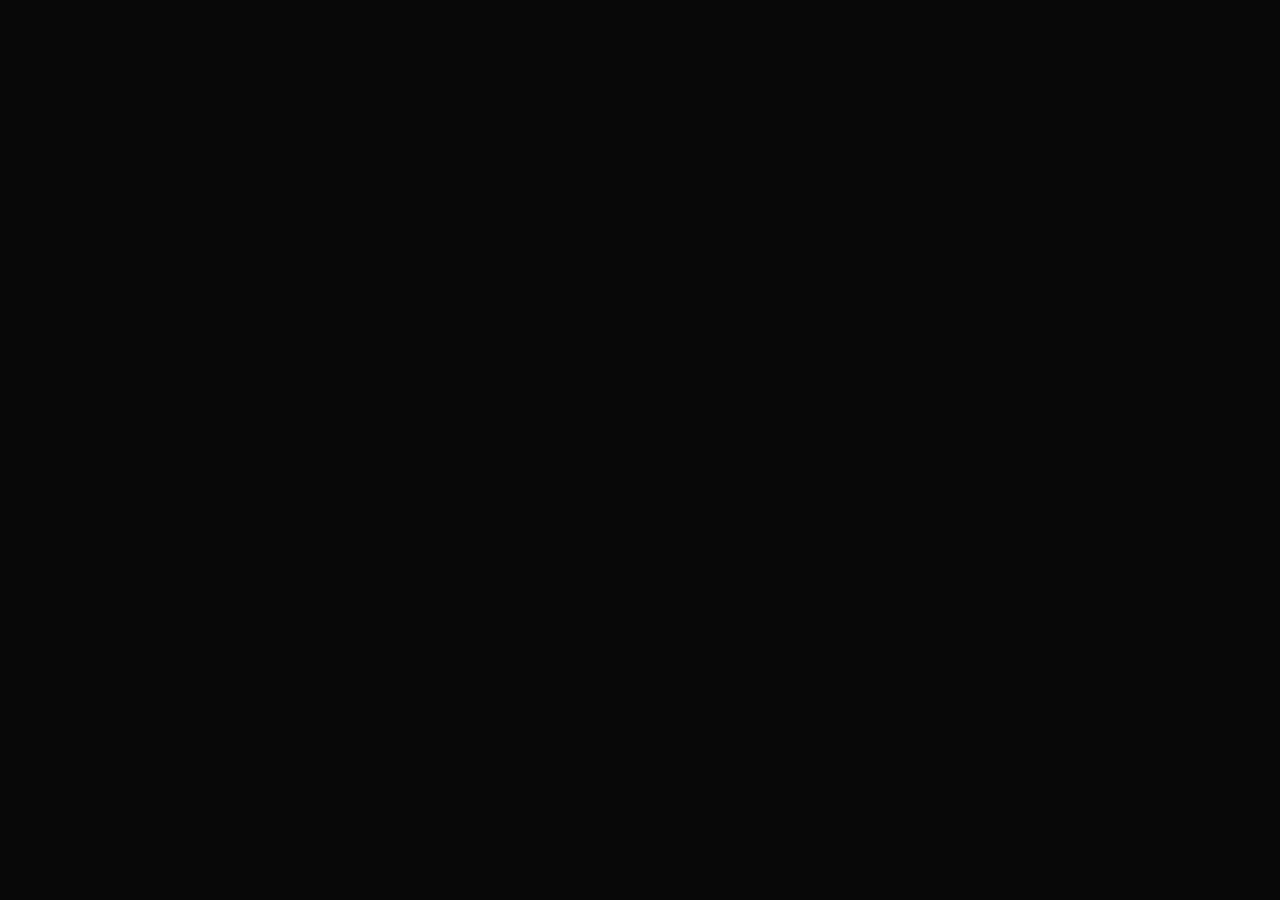
==== commit 55bfb1de: "Update index.html" ====
--- a/index.html
+++ b/index.html
@@ -19,18 +19,17 @@
     }
 
     body {
-      background: #0b0b0b;
+      background: #080808;
       color: #fff;
       overflow-x: hidden;
     }
 
-    /* ================= HEADER ================= */
-
+    /* HEADER */
     header {
       width: 100%;
       padding: 18px 7%;
-      background: #111;
-      border-bottom: 1px solid rgba(255, 215, 0, 0.25);
+      background: rgba(10, 10, 10, 0.96);
+      border-bottom: 1px solid rgba(255, 215, 0, 0.3);
       display: flex;
       align-items: center;
       justify-content: space-between;
@@ -47,17 +46,17 @@
     }
 
     .logo span {
-      color: white;
+      color: #fff;
     }
 
     nav {
       display: flex;
       align-items: center;
-      gap: 25px;
+      gap: 24px;
     }
 
     nav a {
-      color: white;
+      color: #fff;
       text-decoration: none;
       font-size: 15px;
       font-weight: 600;
@@ -78,11 +77,9 @@
 
     .nav-btn:hover {
       background: #fff;
-      color: #111 !important;
     }
 
-    /* ================= HERO ================= */
-
+    /* HERO */
     .hero {
       min-height: 90vh;
       display: flex;
@@ -91,12 +88,12 @@
       text-align: center;
       padding: 80px 7%;
       background:
-        radial-gradient(circle at top, rgba(255, 215, 0, 0.22), transparent 40%),
-        linear-gradient(135deg, #050505, #191300, #050505);
+        radial-gradient(circle at top, rgba(255, 215, 0, 0.25), transparent 40%),
+        linear-gradient(135deg, #050505, #1c1600, #050505);
     }
 
     .hero-content {
-      max-width: 850px;
+      max-width: 900px;
     }
 
     .badge {
@@ -112,4 +109,45 @@
 
     .hero h1 {
       font-size: clamp(42px, 7vw, 78px);
-      line
+      line-height: 1.05;
+      margin-bottom: 22px;
+    }
+
+    .hero h1 span {
+      color: #ffd700;
+    }
+
+    .hero p {
+      color: #d5d5d5;
+      font-size: 18px;
+      line-height: 1.7;
+      max-width: 700px;
+      margin: auto;
+    }
+
+    .hero-buttons {
+      margin-top: 35px;
+      display: flex;
+      justify-content: center;
+      gap: 15px;
+      flex-wrap: wrap;
+    }
+
+    .btn {
+      display: inline-block;
+      padding: 14px 25px;
+      border-radius: 9px;
+      text-decoration: none;
+      font-weight: 800;
+      transition: 0.3s;
+    }
+
+    .primary-btn {
+      background: #ffd700;
+      color: #111;
+      box-shadow: 0 8px 30px rgba(255, 215, 0, 0.2);
+    }
+
+    .primary-btn:hover {
+      transform: translateY(-3px);
+      background
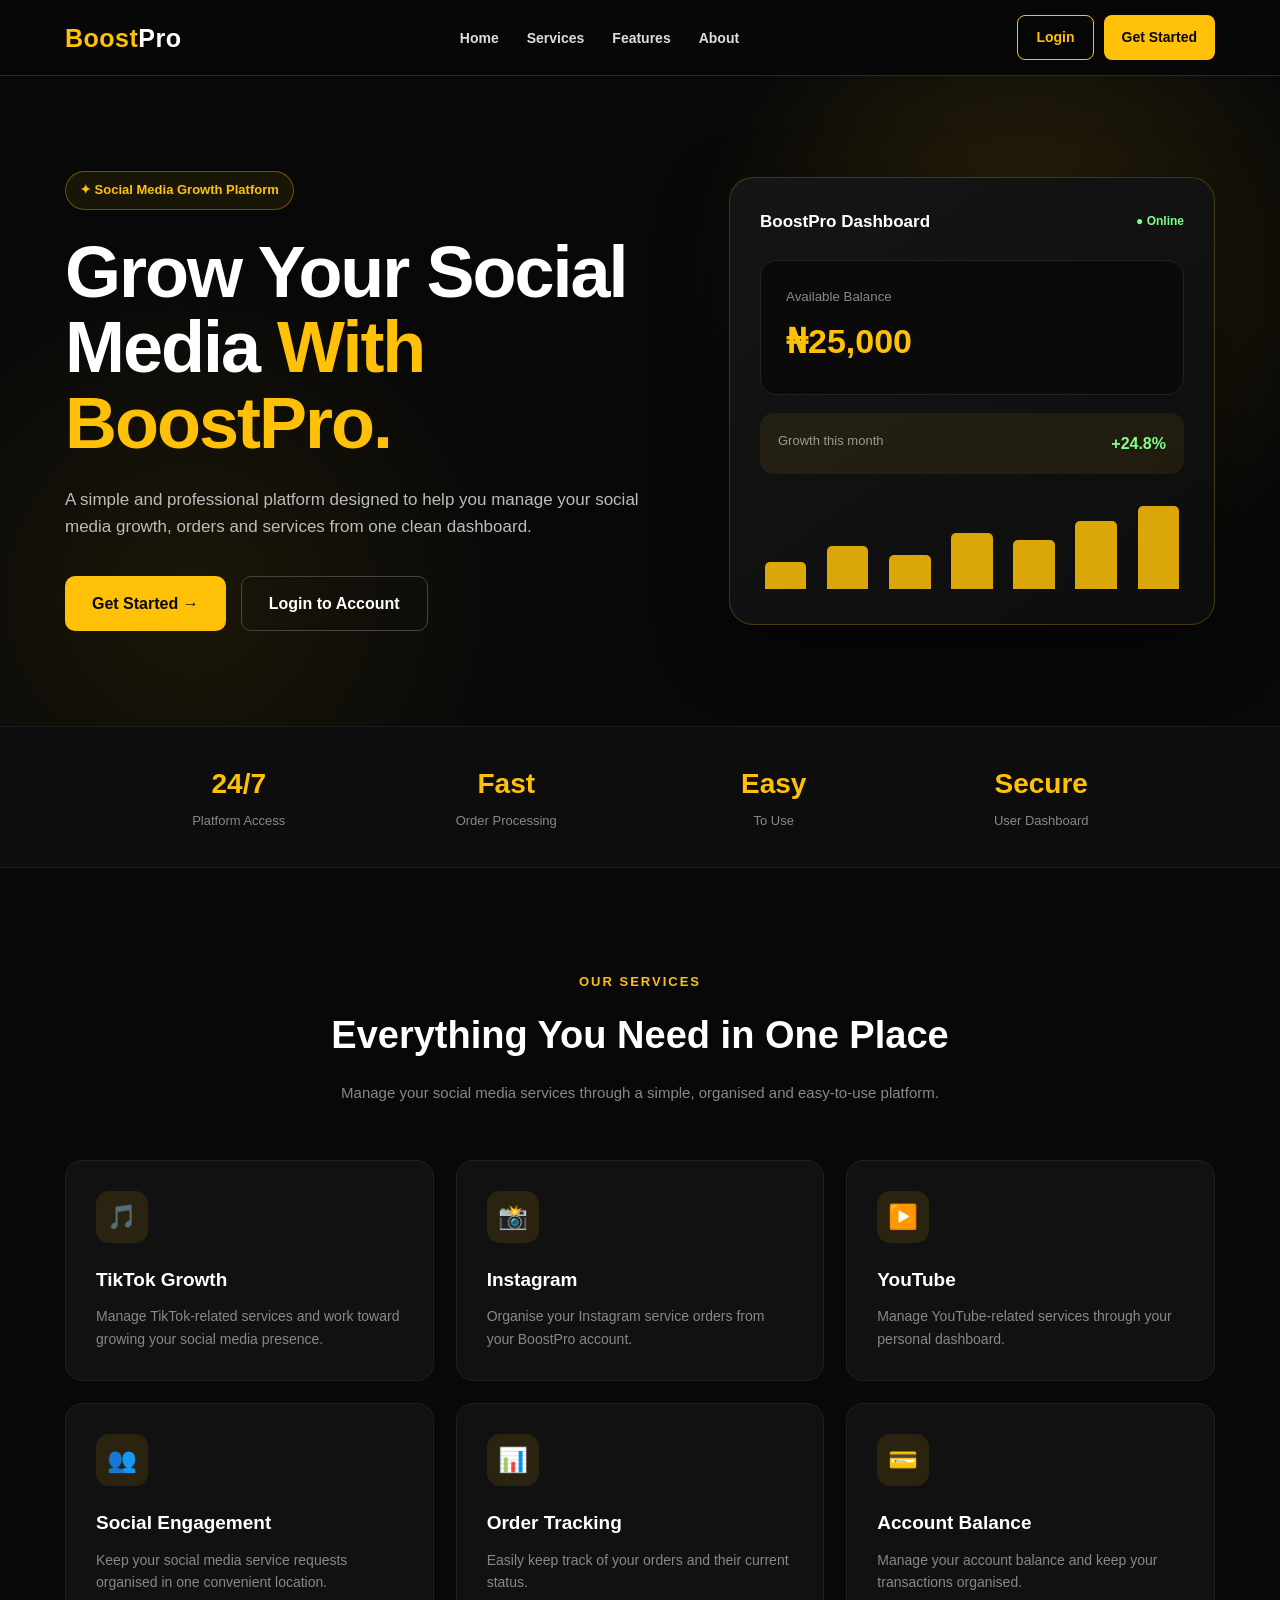
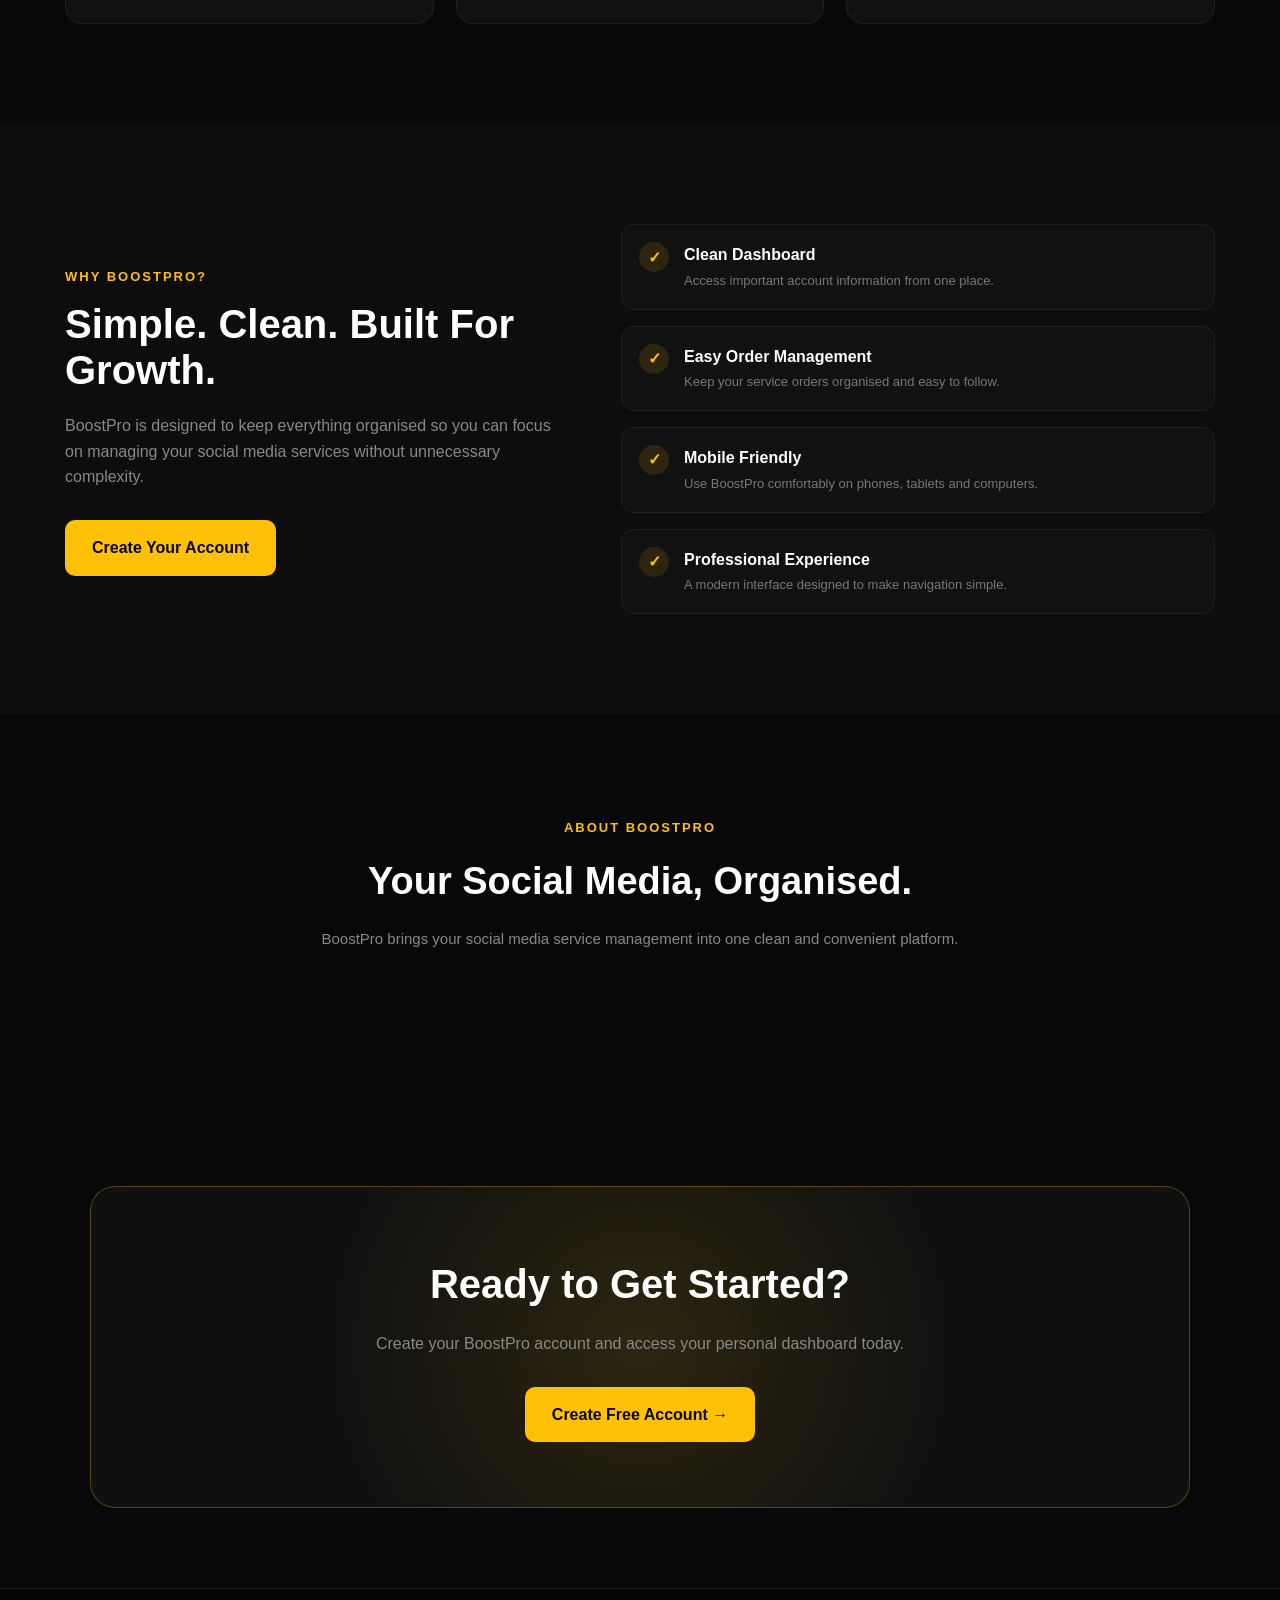
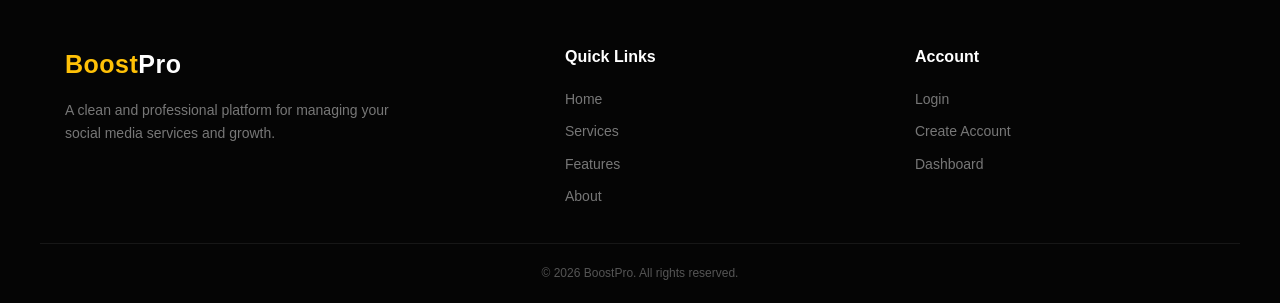
==== commit f3f54d23: "Update index.html" ====
--- a/index.html
+++ b/index.html
@@ -20,134 +20,1164 @@
 
     body {
       background: #080808;
-      color: #fff;
-      overflow-x: hidden;
-    }
-
-    /* HEADER */
+      color: #ffffff;
+      line-height: 1.6;
+    }
+
+    a {
+      text-decoration: none;
+      color: inherit;
+    }
+
+    /* =========================
+       HEADER
+    ========================= */
+
     header {
       width: 100%;
-      padding: 18px 7%;
-      background: rgba(10, 10, 10, 0.96);
-      border-bottom: 1px solid rgba(255, 215, 0, 0.3);
+      background: rgba(8, 8, 8, 0.96);
+      border-bottom: 1px solid rgba(255, 193, 7, 0.18);
+      position: sticky;
+      top: 0;
+      z-index: 1000;
+      backdrop-filter: blur(12px);
+    }
+
+    .navbar {
+      max-width: 1200px;
+      margin: auto;
+      min-height: 75px;
+      padding: 0 25px;
+
       display: flex;
       align-items: center;
       justify-content: space-between;
-      position: sticky;
-      top: 0;
-      z-index: 1000;
+      gap: 30px;
     }
 
     .logo {
-      font-size: 27px;
+      font-size: 25px;
       font-weight: 900;
-      color: #ffd700;
-      letter-spacing: 1px;
+      color: #ffc107;
+      letter-spacing: 0.5px;
     }
 
     .logo span {
-      color: #fff;
-    }
-
-    nav {
+      color: #ffffff;
+    }
+
+    .nav-links {
       display: flex;
       align-items: center;
-      gap: 24px;
-    }
-
-    nav a {
-      color: #fff;
-      text-decoration: none;
-      font-size: 15px;
+      gap: 28px;
+      list-style: none;
+    }
+
+    .nav-links a {
+      color: #dddddd;
+      font-size: 14px;
       font-weight: 600;
       transition: 0.3s;
     }
 
-    nav a:hover {
-      color: #ffd700;
-    }
-
-    .nav-btn {
-      background: #ffd700;
-      color: #111 !important;
-      padding: 11px 20px;
+    .nav-links a:hover {
+      color: #ffc107;
+    }
+
+    .nav-buttons {
+      display: flex;
+      gap: 10px;
+      align-items: center;
+    }
+
+    .login-btn {
+      padding: 10px 18px;
+      border: 1px solid #ffc107;
       border-radius: 8px;
-      font-weight: 800 !important;
-    }
-
-    .nav-btn:hover {
-      background: #fff;
-    }
-
-    /* HERO */
+      color: #ffc107;
+      font-weight: 700;
+      font-size: 14px;
+      transition: 0.3s;
+    }
+
+    .login-btn:hover {
+      background: #ffc107;
+      color: #080808;
+    }
+
+    .signup-btn {
+      padding: 11px 18px;
+      border-radius: 8px;
+      background: #ffc107;
+      color: #080808;
+      font-weight: 800;
+      font-size: 14px;
+      transition: 0.3s;
+    }
+
+    .signup-btn:hover {
+      background: #ffd54f;
+      transform: translateY(-2px);
+    }
+
+    /* =========================
+       HERO
+    ========================= */
+
     .hero {
-      min-height: 90vh;
+      min-height: 650px;
+      display: flex;
+      align-items: center;
+      position: relative;
+      overflow: hidden;
+      background:
+        radial-gradient(circle at 80% 30%, rgba(255, 193, 7, 0.15), transparent 30%),
+        radial-gradient(circle at 15% 80%, rgba(255, 193, 7, 0.08), transparent 28%),
+        #080808;
+    }
+
+    .hero-container {
+      width: 100%;
+      max-width: 1200px;
+      margin: auto;
+      padding: 80px 25px;
+
+      display: grid;
+      grid-template-columns: 1.1fr 0.9fr;
+      align-items: center;
+      gap: 70px;
+    }
+
+    .hero-content {
+      max-width: 650px;
+    }
+
+    .hero-badge {
+      display: inline-flex;
+      align-items: center;
+      gap: 8px;
+      padding: 8px 14px;
+      border: 1px solid rgba(255, 193, 7, 0.35);
+      border-radius: 30px;
+      background: rgba(255, 193, 7, 0.07);
+      color: #ffc107;
+      font-size: 13px;
+      font-weight: 700;
+      margin-bottom: 25px;
+    }
+
+    .hero h1 {
+      font-size: clamp(42px, 6vw, 72px);
+      line-height: 1.05;
+      margin-bottom: 25px;
+      letter-spacing: -2px;
+    }
+
+    .hero h1 span {
+      color: #ffc107;
+    }
+
+    .hero p {
+      color: #bcbcbc;
+      font-size: 17px;
+      max-width: 590px;
+      margin-bottom: 35px;
+    }
+
+    .hero-buttons {
+      display: flex;
+      gap: 15px;
+      flex-wrap: wrap;
+    }
+
+    .primary-btn {
+      padding: 15px 27px;
+      background: #ffc107;
+      color: #080808;
+      border-radius: 10px;
+      font-weight: 800;
+      display: inline-block;
+      transition: 0.3s;
+    }
+
+    .primary-btn:hover {
+      transform: translateY(-3px);
+      background: #ffd54f;
+    }
+
+    .secondary-btn {
+      padding: 14px 27px;
+      border: 1px solid #444;
+      border-radius: 10px;
+      color: #ffffff;
+      font-weight: 700;
+      display: inline-block;
+      transition: 0.3s;
+    }
+
+    .secondary-btn:hover {
+      border-color: #ffc107;
+      color: #ffc107;
+    }
+
+    /* HERO CARD */
+
+    .hero-card {
+      background: linear-gradient(145deg, #151515, #0d0d0d);
+      border: 1px solid rgba(255, 193, 7, 0.22);
+      border-radius: 24px;
+      padding: 30px;
+      box-shadow: 0 25px 70px rgba(0, 0, 0, 0.45);
+    }
+
+    .hero-card-top {
+      display: flex;
+      justify-content: space-between;
+      align-items: center;
+      margin-bottom: 25px;
+    }
+
+    .hero-card-title {
+      font-size: 17px;
+      font-weight: 800;
+    }
+
+    .online {
+      color: #7CFF8B;
+      font-size: 12px;
+      font-weight: 700;
+    }
+
+    .balance-box {
+      padding: 25px;
+      border-radius: 17px;
+      background: #0a0a0a;
+      border: 1px solid #222;
+      margin-bottom: 18px;
+    }
+
+    .balance-box small {
+      color: #888;
+      display: block;
+      margin-bottom: 7px;
+    }
+
+    .balance {
+      font-size: 34px;
+      font-weight: 900;
+      color: #ffc107;
+    }
+
+    .growth {
+      display: flex;
+      justify-content: space-between;
+      padding: 18px;
+      border-radius: 14px;
+      background: rgba(255, 193, 7, 0.07);
+      margin-bottom: 20px;
+    }
+
+    .growth span:first-child {
+      color: #999;
+      font-size: 13px;
+    }
+
+    .growth span:last-child {
+      color: #7CFF8B;
+      font-weight: 800;
+    }
+
+    .mini-bars {
+      height: 100px;
+      display: flex;
+      align-items: end;
+      justify-content: space-between;
+      gap: 8px;
+      padding: 5px;
+    }
+
+    .bar {
+      width: 10%;
+      background: #ffc107;
+      border-radius: 5px 5px 0 0;
+      opacity: 0.85;
+    }
+
+    .bar:nth-child(1) { height: 30%; }
+    .bar:nth-child(2) { height: 48%; }
+    .bar:nth-child(3) { height: 38%; }
+    .bar:nth-child(4) { height: 62%; }
+    .bar:nth-child(5) { height: 55%; }
+    .bar:nth-child(6) { height: 76%; }
+    .bar:nth-child(7) { height: 92%; }
+
+    /* =========================
+       STATS
+    ========================= */
+
+    .stats {
+      background: #0d0d0d;
+      border-top: 1px solid #1c1c1c;
+      border-bottom: 1px solid #1c1c1c;
+    }
+
+    .stats-container {
+      max-width: 1100px;
+      margin: auto;
+      padding: 35px 25px;
+
+      display: grid;
+      grid-template-columns: repeat(4, 1fr);
+      gap: 20px;
+      text-align: center;
+    }
+
+    .stat h3 {
+      color: #ffc107;
+      font-size: 28px;
+      margin-bottom: 4px;
+    }
+
+    .stat p {
+      color: #888;
+      font-size: 13px;
+    }
+
+    /* =========================
+       GENERAL SECTION
+    ========================= */
+
+    .section {
+      max-width: 1200px;
+      margin: auto;
+      padding: 100px 25px;
+    }
+
+    .section-heading {
+      max-width: 650px;
+      margin: 0 auto 55px;
+      text-align: center;
+    }
+
+    .section-heading span {
+      color: #ffc107;
+      font-size: 13px;
+      font-weight: 800;
+      text-transform: uppercase;
+      letter-spacing: 2px;
+    }
+
+    .section-heading h2 {
+      font-size: 38px;
+      margin: 12px 0 15px;
+    }
+
+    .section-heading p {
+      color: #888;
+      font-size: 15px;
+    }
+
+    /* =========================
+       SERVICES
+    ========================= */
+
+    .services-grid {
+      display: grid;
+      grid-template-columns: repeat(3, 1fr);
+      gap: 22px;
+    }
+
+    .service-card {
+      background: #111111;
+      border: 1px solid #202020;
+      padding: 30px;
+      border-radius: 17px;
+      transition: 0.3s;
+    }
+
+    .service-card:hover {
+      transform: translateY(-6px);
+      border-color: rgba(255, 193, 7, 0.5);
+    }
+
+    .service-icon {
+      width: 52px;
+      height: 52px;
       display: flex;
       align-items: center;
       justify-content: center;
+      background: rgba(255, 193, 7, 0.1);
+      border-radius: 13px;
+      font-size: 24px;
+      margin-bottom: 22px;
+    }
+
+    .service-card h3 {
+      margin-bottom: 10px;
+      font-size: 19px;
+    }
+
+    .service-card p {
+      color: #888;
+      font-size: 14px;
+    }
+
+    /* =========================
+       FEATURES
+    ========================= */
+
+    .features {
+      background: #0d0d0d;
+    }
+
+    .features-container {
+      max-width: 1200px;
+      margin: auto;
+      padding: 100px 25px;
+
+      display: grid;
+      grid-template-columns: 0.9fr 1.1fr;
+      gap: 70px;
+      align-items: center;
+    }
+
+    .features-title span {
+      color: #ffc107;
+      font-size: 13px;
+      font-weight: 800;
+      letter-spacing: 2px;
+    }
+
+    .features-title h2 {
+      font-size: 40px;
+      line-height: 1.15;
+      margin: 13px 0 20px;
+    }
+
+    .features-title p {
+      color: #888;
+      margin-bottom: 30px;
+    }
+
+    .feature-list {
+      display: grid;
+      gap: 16px;
+    }
+
+    .feature-item {
+      display: flex;
+      gap: 15px;
+      align-items: flex-start;
+      padding: 17px;
+      background: #111;
+      border: 1px solid #202020;
+      border-radius: 13px;
+    }
+
+    .check {
+      width: 30px;
+      height: 30px;
+      flex-shrink: 0;
+      border-radius: 50%;
+      display: flex;
+      align-items: center;
+      justify-content: center;
+      background: rgba(255, 193, 7, 0.12);
+      color: #ffc107;
+      font-weight: 900;
+    }
+
+    .feature-item h4 {
+      margin-bottom: 3px;
+    }
+
+    .feature-item p {
+      color: #777;
+      font-size: 13px;
+    }
+
+    /* =========================
+       CTA
+    ========================= */
+
+    .cta {
+      max-width: 1100px;
+      margin: 80px auto;
+      padding: 65px 30px;
       text-align: center;
-      padding: 80px 7%;
+
+      border-radius: 25px;
+      border: 1px solid rgba(255, 193, 7, 0.3);
+
       background:
-        radial-gradient(circle at top, rgba(255, 215, 0, 0.25), transparent 40%),
-        linear-gradient(135deg, #050505, #1c1600, #050505);
-    }
-
-    .hero-content {
-      max-width: 900px;
-    }
-
-    .badge {
-      display: inline-block;
-      padding: 9px 18px;
-      border: 1px solid #ffd700;
-      color: #ffd700;
-      border-radius: 30px;
-      font-size: 13px;
-      font-weight: bold;
-      margin-bottom: 22px;
-    }
-
-    .hero h1 {
-      font-size: clamp(42px, 7vw, 78px);
-      line-height: 1.05;
-      margin-bottom: 22px;
-    }
-
-    .hero h1 span {
-      color: #ffd700;
-    }
-
-    .hero p {
-      color: #d5d5d5;
-      font-size: 18px;
-      line-height: 1.7;
-      max-width: 700px;
+        radial-gradient(circle at center, rgba(255, 193, 7, 0.12), transparent 55%),
+        #101010;
+    }
+
+    .cta h2 {
+      font-size: 40px;
+      margin-bottom: 15px;
+    }
+
+    .cta p {
+      color: #888;
+      max-width: 600px;
+      margin: 0 auto 30px;
+    }
+
+    /* =========================
+       FOOTER
+    ========================= */
+
+    footer {
+      background: #050505;
+      border-top: 1px solid #1b1b1b;
+    }
+
+    .footer-container {
+      max-width: 1200px;
       margin: auto;
-    }
-
-    .hero-buttons {
-      margin-top: 35px;
-      display: flex;
-      justify-content: center;
-      gap: 15px;
-      flex-wrap: wrap;
-    }
-
-    .btn {
-      display: inline-block;
-      padding: 14px 25px;
-      border-radius: 9px;
-      text-decoration: none;
-      font-weight: 800;
+      padding: 55px 25px 25px;
+
+      display: grid;
+      grid-template-columns: 1.5fr 1fr 1fr;
+      gap: 50px;
+    }
+
+    .footer-brand p {
+      color: #777;
+      max-width: 350px;
+      margin-top: 15px;
+      font-size: 14px;
+    }
+
+    .footer-column h4 {
+      margin-bottom: 18px;
+      color: #ffffff;
+    }
+
+    .footer-column a {
+      display: block;
+      color: #777;
+      margin-bottom: 10px;
+      font-size: 14px;
       transition: 0.3s;
     }
 
-    .primary-btn {
-      background: #ffd700;
-      color: #111;
-      box-shadow: 0 8px 30px rgba(255, 215, 0, 0.2);
-    }
-
-    .primary-btn:hover {
-      transform: translateY(-3px);
-      background
+    .footer-column a:hover {
+      color: #ffc107;
+    }
+
+    .copyright {
+      max-width: 1200px;
+      margin: auto;
+      padding: 20px 25px;
+      border-top: 1px solid #171717;
+      color: #555;
+      text-align: center;
+      font-size: 12px;
+    }
+
+    /* =========================
+       MOBILE
+    ========================= */
+
+    @media (max-width: 900px) {
+
+      .nav-links {
+        display: none;
+      }
+
+      .hero-container {
+        grid-template-columns: 1fr;
+        gap: 45px;
+        padding-top: 65px;
+        padding-bottom: 65px;
+      }
+
+      .hero-content {
+        text-align: center;
+        margin: auto;
+      }
+
+      .hero p {
+        margin-left: auto;
+        margin-right: auto;
+      }
+
+      .hero-buttons {
+        justify-content: center;
+      }
+
+      .hero-card {
+        max-width: 550px;
+        width: 100%;
+        margin: auto;
+      }
+
+      .services-grid {
+        grid-template-columns: repeat(2, 1fr);
+      }
+
+      .features-container {
+        grid-template-columns: 1fr;
+        gap: 45px;
+      }
+
+      .stats-container {
+        grid-template-columns: repeat(2, 1fr);
+      }
+
+      .footer-container {
+        grid-template-columns: 1fr 1fr;
+      }
+    }
+
+    @media (max-width: 600px) {
+
+      .navbar {
+        min-height: 68px;
+        padding: 0 18px;
+      }
+
+      .logo {
+        font-size: 21px;
+      }
+
+      .login-btn {
+        padding: 8px 12px;
+        font-size: 12px;
+      }
+
+      .signup-btn {
+        padding: 9px 12px;
+        font-size: 12px;
+      }
+
+      .hero {
+        min-height: auto;
+      }
+
+      .hero-container {
+        padding: 55px 18px;
+      }
+
+      .hero h1 {
+        font-size: 43px;
+        letter-spacing: -1.5px;
+      }
+
+      .hero p {
+        font-size: 15px;
+      }
+
+      .hero-card {
+        padding: 22px;
+      }
+
+      .balance {
+        font-size: 28px;
+      }
+
+      .section {
+        padding: 75px 18px;
+      }
+
+      .section-heading {
+        margin-bottom: 38px;
+      }
+
+      .section-heading h2 {
+        font-size: 30px;
+      }
+
+      .services-grid {
+        grid-template-columns: 1fr;
+      }
+
+      .features-container {
+        padding: 75px 18px;
+      }
+
+      .features-title h2 {
+        font-size: 31px;
+      }
+
+      .stats-container {
+        padding: 30px 18px;
+        gap: 25px 10px;
+      }
+
+      .stat h3 {
+        font-size: 23px;
+      }
+
+      .cta {
+        margin: 40px 18px;
+        padding: 45px 20px;
+      }
+
+      .cta h2 {
+        font-size: 30px;
+      }
+
+      .footer-container {
+        grid-template-columns: 1fr;
+        gap: 35px;
+        padding: 45px 18px 25px;
+      }
+    }
+  </style>
+</head>
+
+<body>
+
+  <!-- =========================
+       HEADER
+  ========================== -->
+
+  <header>
+    <nav class="navbar">
+
+      <a href="index.html" class="logo">
+        Boost<span>Pro</span>
+      </a>
+
+      <ul class="nav-links">
+        <li><a href="#home">Home</a></li>
+        <li><a href="#services">Services</a></li>
+        <li><a href="#features">Features</a></li>
+        <li><a href="#about">About</a></li>
+      </ul>
+
+      <div class="nav-buttons">
+        <a href="login.html" class="login-btn">Login</a>
+        <a href="signup.html" class="signup-btn">Get Started</a>
+      </div>
+
+    </nav>
+  </header>
+
+
+  <!-- =========================
+       HERO
+  ========================== -->
+
+  <main id="home">
+
+    <section class="hero">
+
+      <div class="hero-container">
+
+        <div class="hero-content">
+
+          <div class="hero-badge">
+            ✦ Social Media Growth Platform
+          </div>
+
+          <h1>
+            Grow Your Social Media
+            <span>With BoostPro.</span>
+          </h1>
+
+          <p>
+            A simple and professional platform designed to help you
+            manage your social media growth, orders and services from
+            one clean dashboard.
+          </p>
+
+          <div class="hero-buttons">
+            <a href="signup.html" class="primary-btn">
+              Get Started →
+            </a>
+
+            <a href="login.html" class="secondary-btn">
+              Login to Account
+            </a>
+          </div>
+
+        </div>
+
+
+        <!-- Dashboard Preview -->
+
+        <div class="hero-card">
+
+          <div class="hero-card-top">
+            <div class="hero-card-title">
+              BoostPro Dashboard
+            </div>
+
+            <div class="online">
+              ● Online
+            </div>
+          </div>
+
+          <div class="balance-box">
+            <small>Available Balance</small>
+            <div class="balance">₦25,000</div>
+          </div>
+
+          <div class="growth">
+            <span>Growth this month</span>
+            <span>+24.8%</span>
+          </div>
+
+          <div class="mini-bars">
+            <div class="bar"></div>
+            <div class="bar"></div>
+            <div class="bar"></div>
+            <div class="bar"></div>
+            <div class="bar"></div>
+            <div class="bar"></div>
+            <div class="bar"></div>
+          </div>
+
+        </div>
+
+      </div>
+
+    </section>
+
+
+    <!-- =========================
+         STATS
+    ========================== -->
+
+    <section class="stats">
+
+      <div class="stats-container">
+
+        <div class="stat">
+          <h3>24/7</h3>
+          <p>Platform Access</p>
+        </div>
+
+        <div class="stat">
+          <h3>Fast</h3>
+          <p>Order Processing</p>
+        </div>
+
+        <div class="stat">
+          <h3>Easy</h3>
+          <p>To Use</p>
+        </div>
+
+        <div class="stat">
+          <h3>Secure</h3>
+          <p>User Dashboard</p>
+        </div>
+
+      </div>
+
+    </section>
+
+
+    <!-- =========================
+         SERVICES
+    ========================== -->
+
+    <section class="section" id="services">
+
+      <div class="section-heading">
+
+        <span>Our Services</span>
+
+        <h2>
+          Everything You Need in One Place
+        </h2>
+
+        <p>
+          Manage your social media services through a simple,
+          organised and easy-to-use platform.
+        </p>
+
+      </div>
+
+
+      <div class="services-grid">
+
+        <div class="service-card">
+
+          <div class="service-icon">🎵</div>
+
+          <h3>TikTok Growth</h3>
+
+          <p>
+            Manage TikTok-related services and work toward
+            growing your social media presence.
+          </p>
+
+        </div>
+
+
+        <div class="service-card">
+
+          <div class="service-icon">📸</div>
+
+          <h3>Instagram</h3>
+
+          <p>
+            Organise your Instagram service orders from
+            your BoostPro account.
+          </p>
+
+        </div>
+
+
+        <div class="service-card">
+
+          <div class="service-icon">▶️</div>
+
+          <h3>YouTube</h3>
+
+          <p>
+            Manage YouTube-related services through your
+            personal dashboard.
+          </p>
+
+        </div>
+
+
+        <div class="service-card">
+
+          <div class="service-icon">👥</div>
+
+          <h3>Social Engagement</h3>
+
+          <p>
+            Keep your social media service requests organised
+            in one convenient location.
+          </p>
+
+        </div>
+
+
+        <div class="service-card">
+
+          <div class="service-icon">📊</div>
+
+          <h3>Order Tracking</h3>
+
+          <p>
+            Easily keep track of your orders and their
+            current status.
+          </p>
+
+        </div>
+
+
+        <div class="service-card">
+
+          <div class="service-icon">💳</div>
+
+          <h3>Account Balance</h3>
+
+          <p>
+            Manage your account balance and keep your
+            transactions organised.
+          </p>
+
+        </div>
+
+      </div>
+
+    </section>
+
+
+    <!-- =========================
+         FEATURES
+    ========================== -->
+
+    <section class="features" id="features">
+
+      <div class="features-container">
+
+        <div class="features-title">
+
+          <span>WHY BOOSTPRO?</span>
+
+          <h2>
+            Simple. Clean. Built For Growth.
+          </h2>
+
+          <p>
+            BoostPro is designed to keep everything organised
+            so you can focus on managing your social media
+            services without unnecessary complexity.
+          </p>
+
+          <a href="signup.html" class="primary-btn">
+            Create Your Account
+          </a>
+
+        </div>
+
+
+        <div class="feature-list">
+
+          <div class="feature-item">
+
+            <div class="check">✓</div>
+
+            <div>
+              <h4>Clean Dashboard</h4>
+              <p>
+                Access important account information from one place.
+              </p>
+            </div>
+
+          </div>
+
+
+          <div class="feature-item">
+
+            <div class="check">✓</div>
+
+            <div>
+              <h4>Easy Order Management</h4>
+              <p>
+                Keep your service orders organised and easy to follow.
+              </p>
+            </div>
+
+          </div>
+
+
+          <div class="feature-item">
+
+            <div class="check">✓</div>
+
+            <div>
+              <h4>Mobile Friendly</h4>
+              <p>
+                Use BoostPro comfortably on phones, tablets and computers.
+              </p>
+            </div>
+
+          </div>
+
+
+          <div class="feature-item">
+
+            <div class="check">✓</div>
+
+            <div>
+              <h4>Professional Experience</h4>
+              <p>
+                A modern interface designed to make navigation simple.
+              </p>
+            </div>
+
+          </div>
+
+        </div>
+
+      </div>
+
+    </section>
+
+
+    <!-- =========================
+         ABOUT
+    ========================== -->
+
+    <section class="section" id="about">
+
+      <div class="section-heading">
+
+        <span>About BoostPro</span>
+
+        <h2>
+          Your Social Media, Organised.
+        </h2>
+
+        <p>
+          BoostPro brings your social media service management
+          into one clean and convenient platform.
+        </p>
+
+      </div>
+
+    </section>
+
+
+    <!-- =========================
+         CTA
+    ========================== -->
+
+    <section class="cta">
+
+      <h2>
+        Ready to Get Started?
+      </h2>
+
+      <p>
+        Create your BoostPro account and access your personal
+        dashboard today.
+      </p>
+
+      <a href="signup.html" class="primary-btn">
+        Create Free Account →
+      </a>
+
+    </section>
+
+  </main>
+
+
+  <!-- =========================
+       FOOTER
+  ========================== -->
+
+  <footer>
+
+    <div class="footer-container">
+
+      <div class="footer-brand">
+
+        <div class="logo">
+          Boost<span>Pro</span>
+        </div>
+
+        <p>
+          A clean and professional platform for managing
+          your social media services and growth.
+        </p>
+
+      </div>
+
+
+      <div class="footer-column">
+
+        <h4>Quick Links</h4>
+
+        <a href="index.html">Home</a>
+        <a href="#services">Services</a>
+        <a href="#features">Features</a>
+        <a href="#about">About</a>
+
+      </div>
+
+
+      <div class="footer-column">
+
+        <h4>Account</h4>
+
+        <a href="login.html">Login</a>
+        <a href="signup.html">Create Account</a>
+        <a href="dashboard.html">Dashboard</a>
+
+      </div>
+
+    </div>
+
+
+    <div class="copyright">
+      © 2026 BoostPro. All rights reserved.
+    </div>
+
+  </footer>
+
+</body>
+</html>
